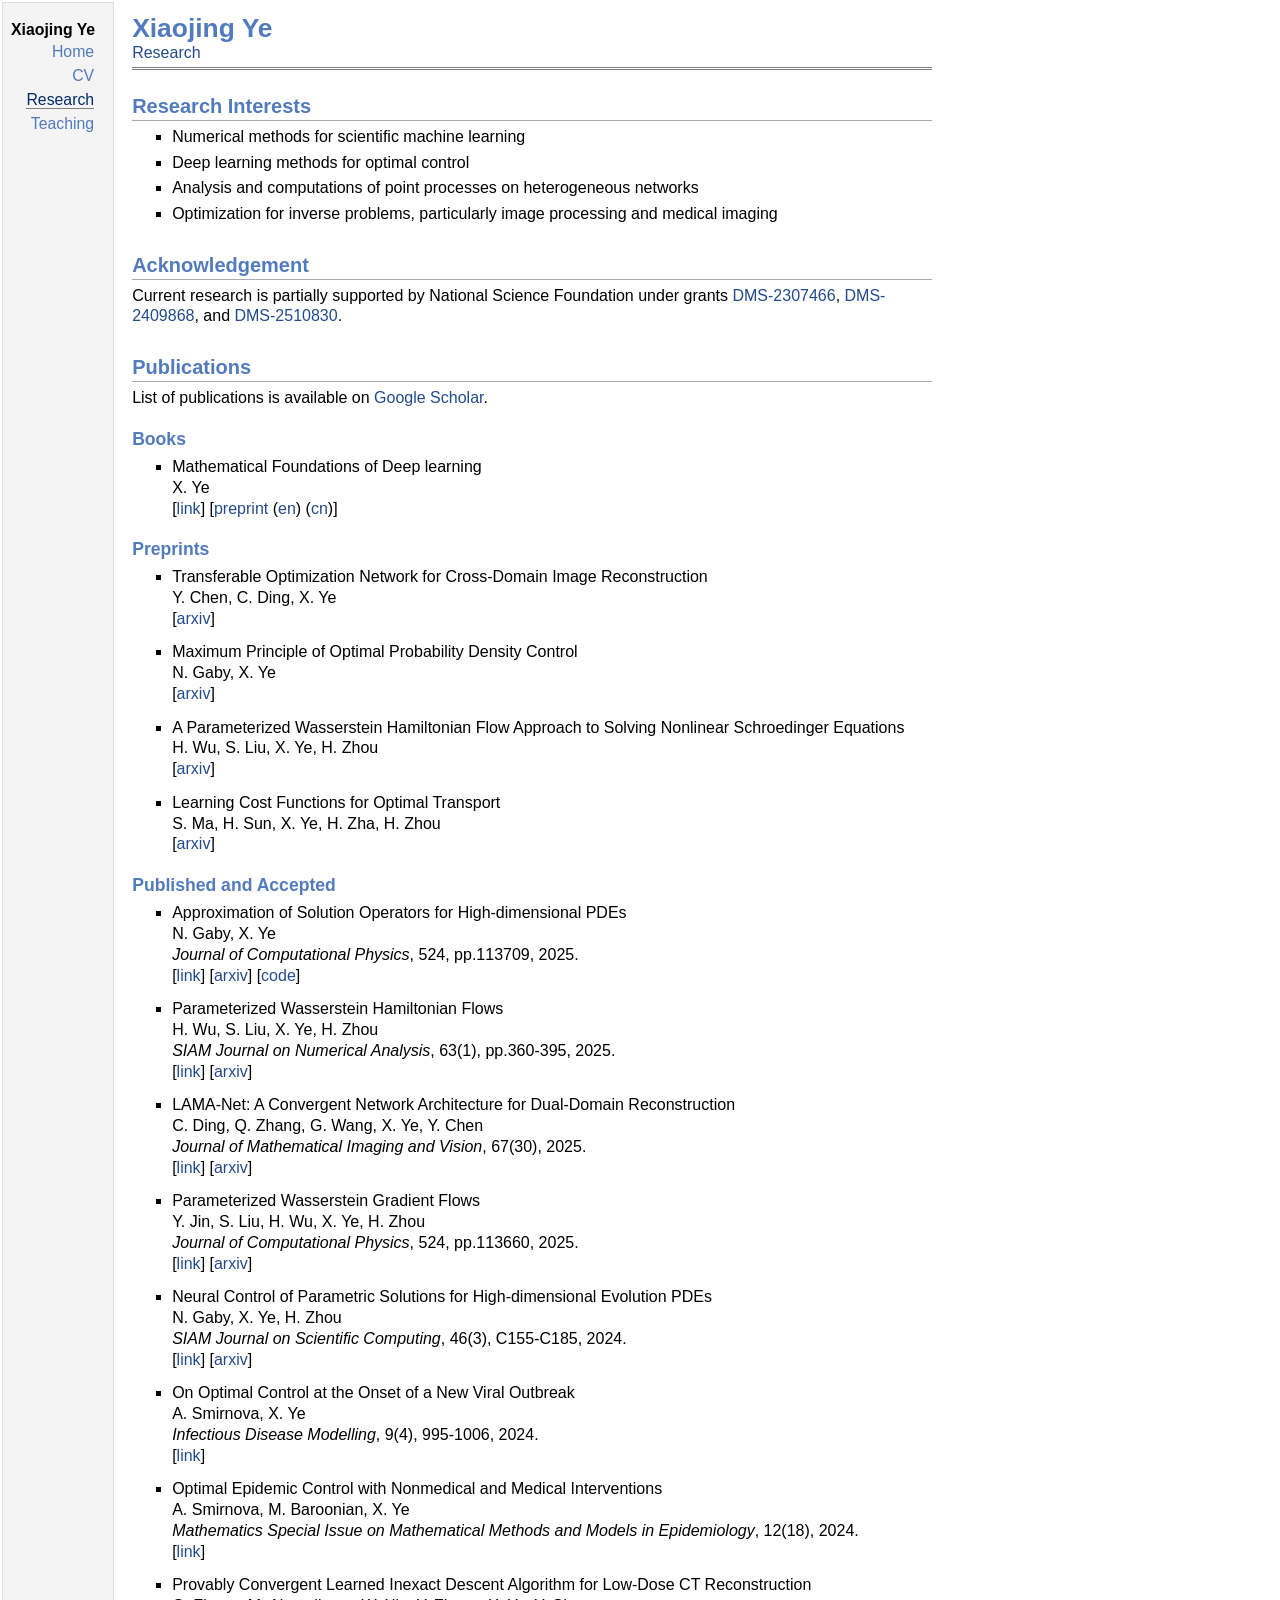
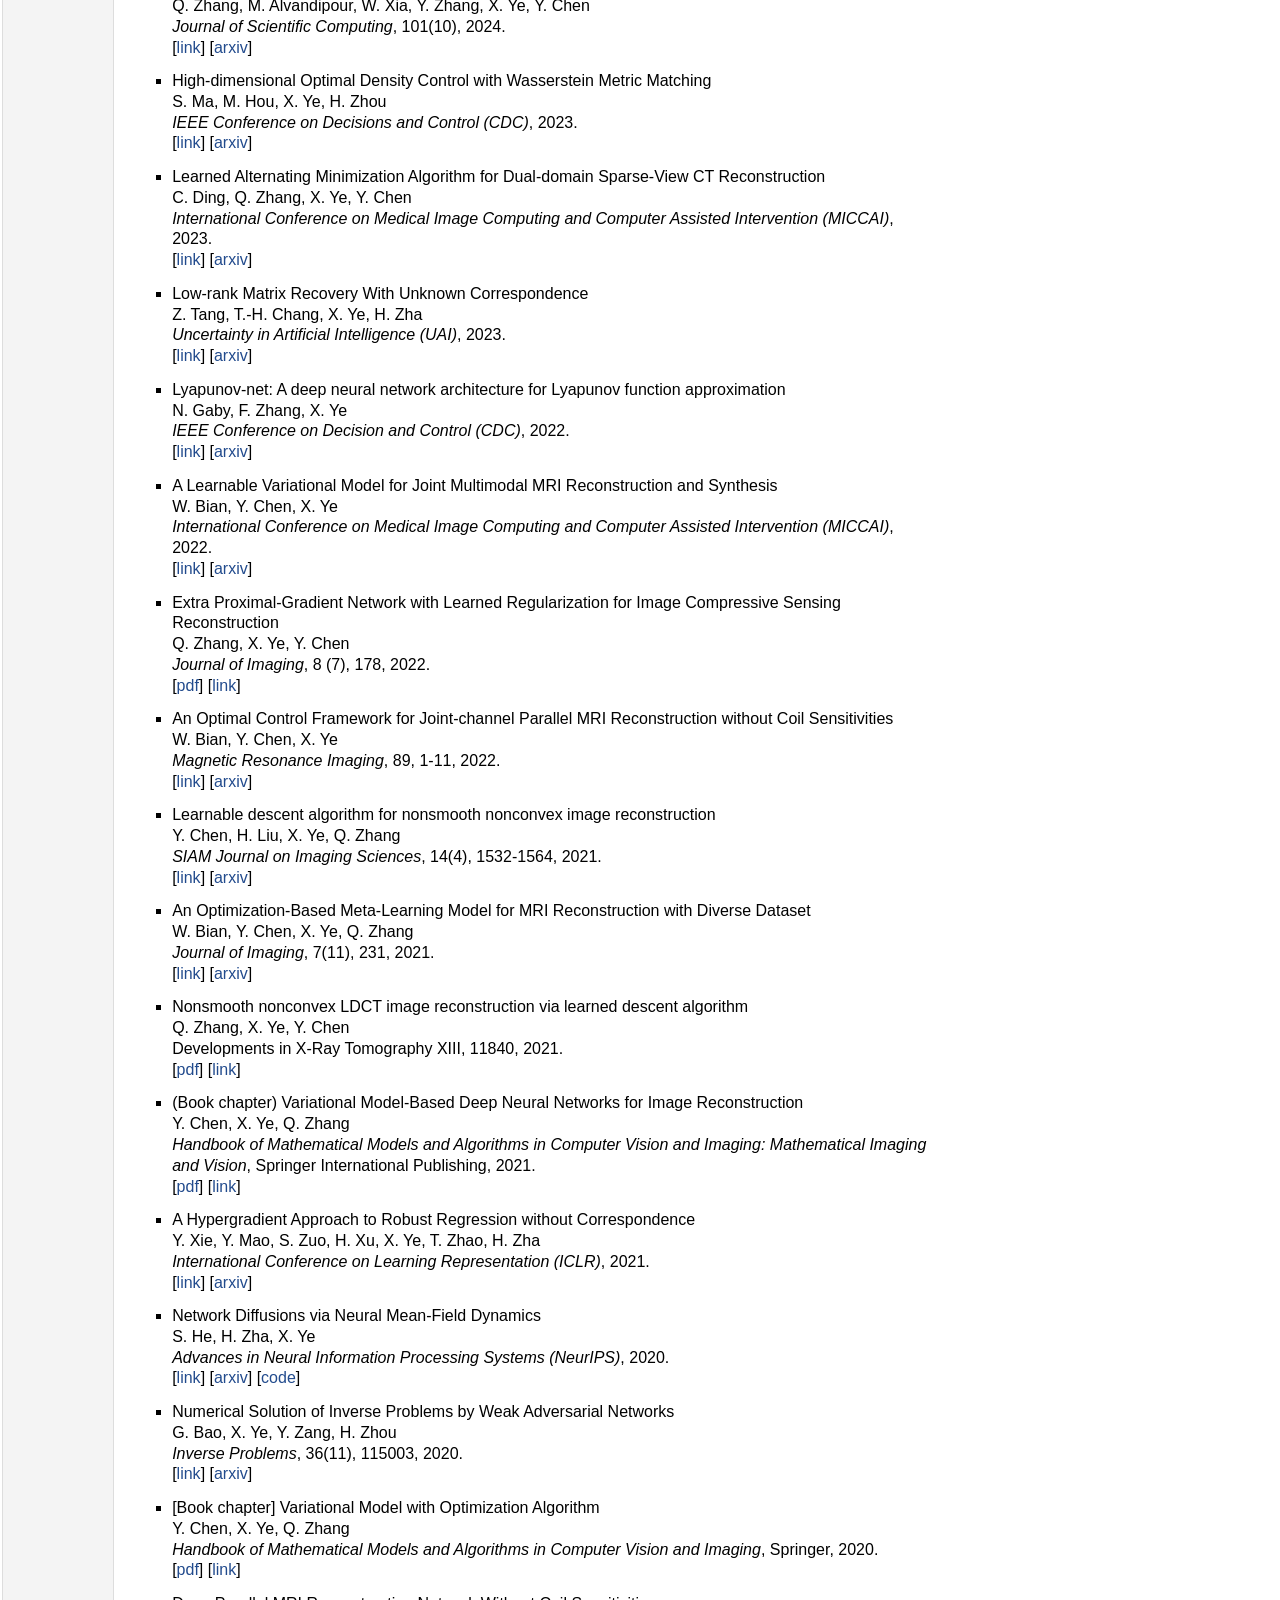
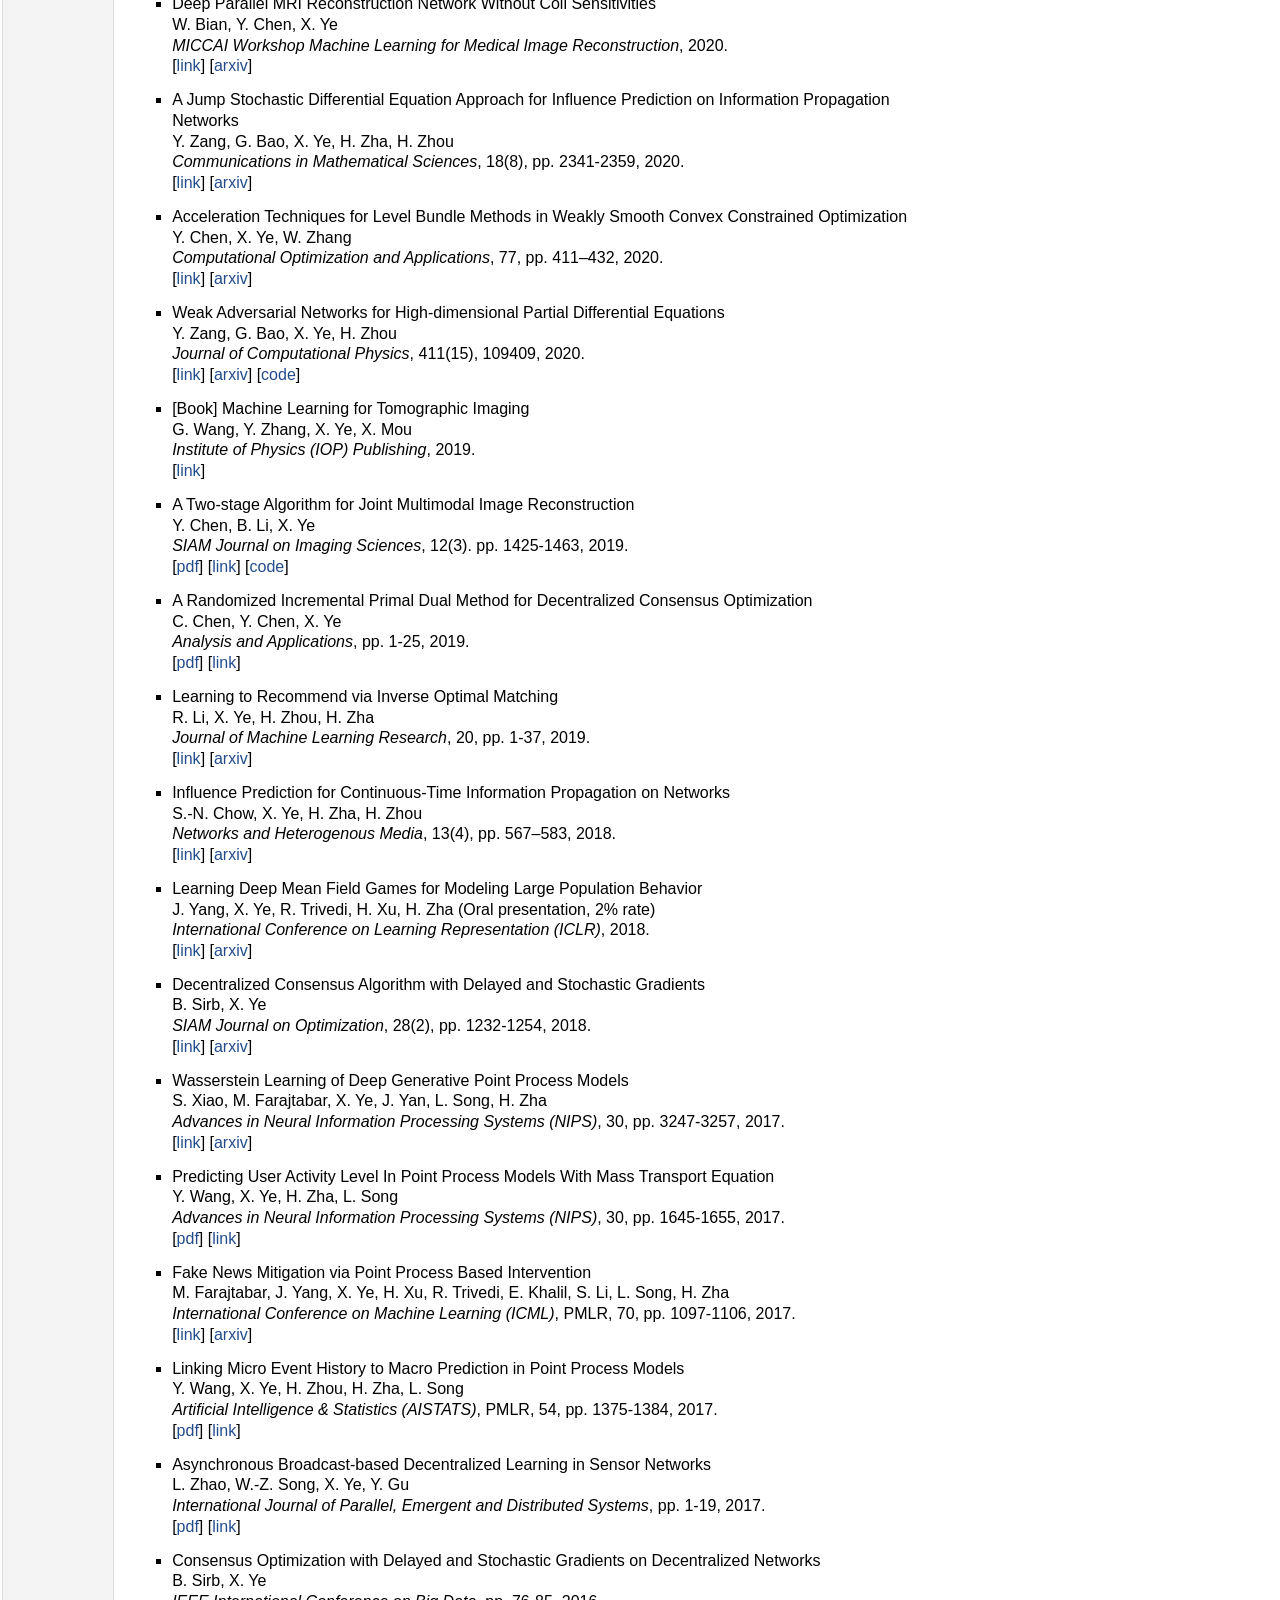
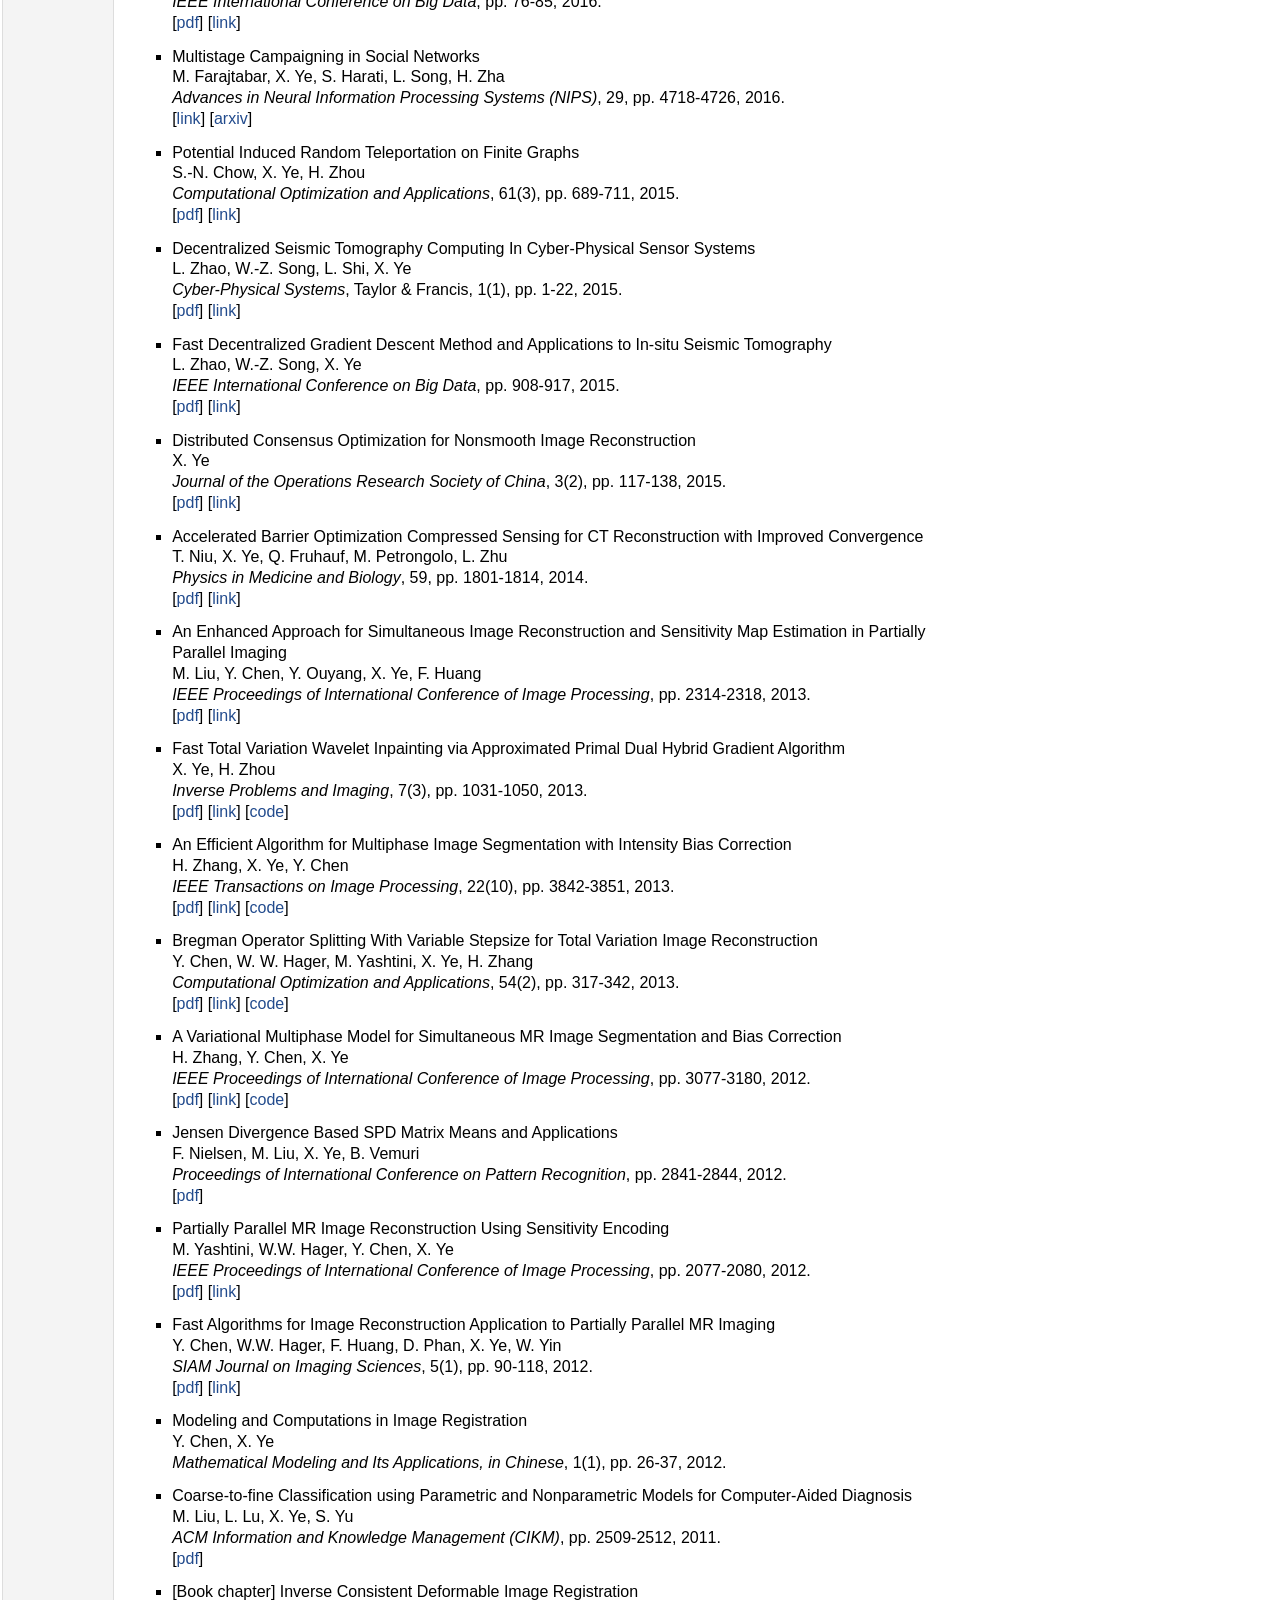
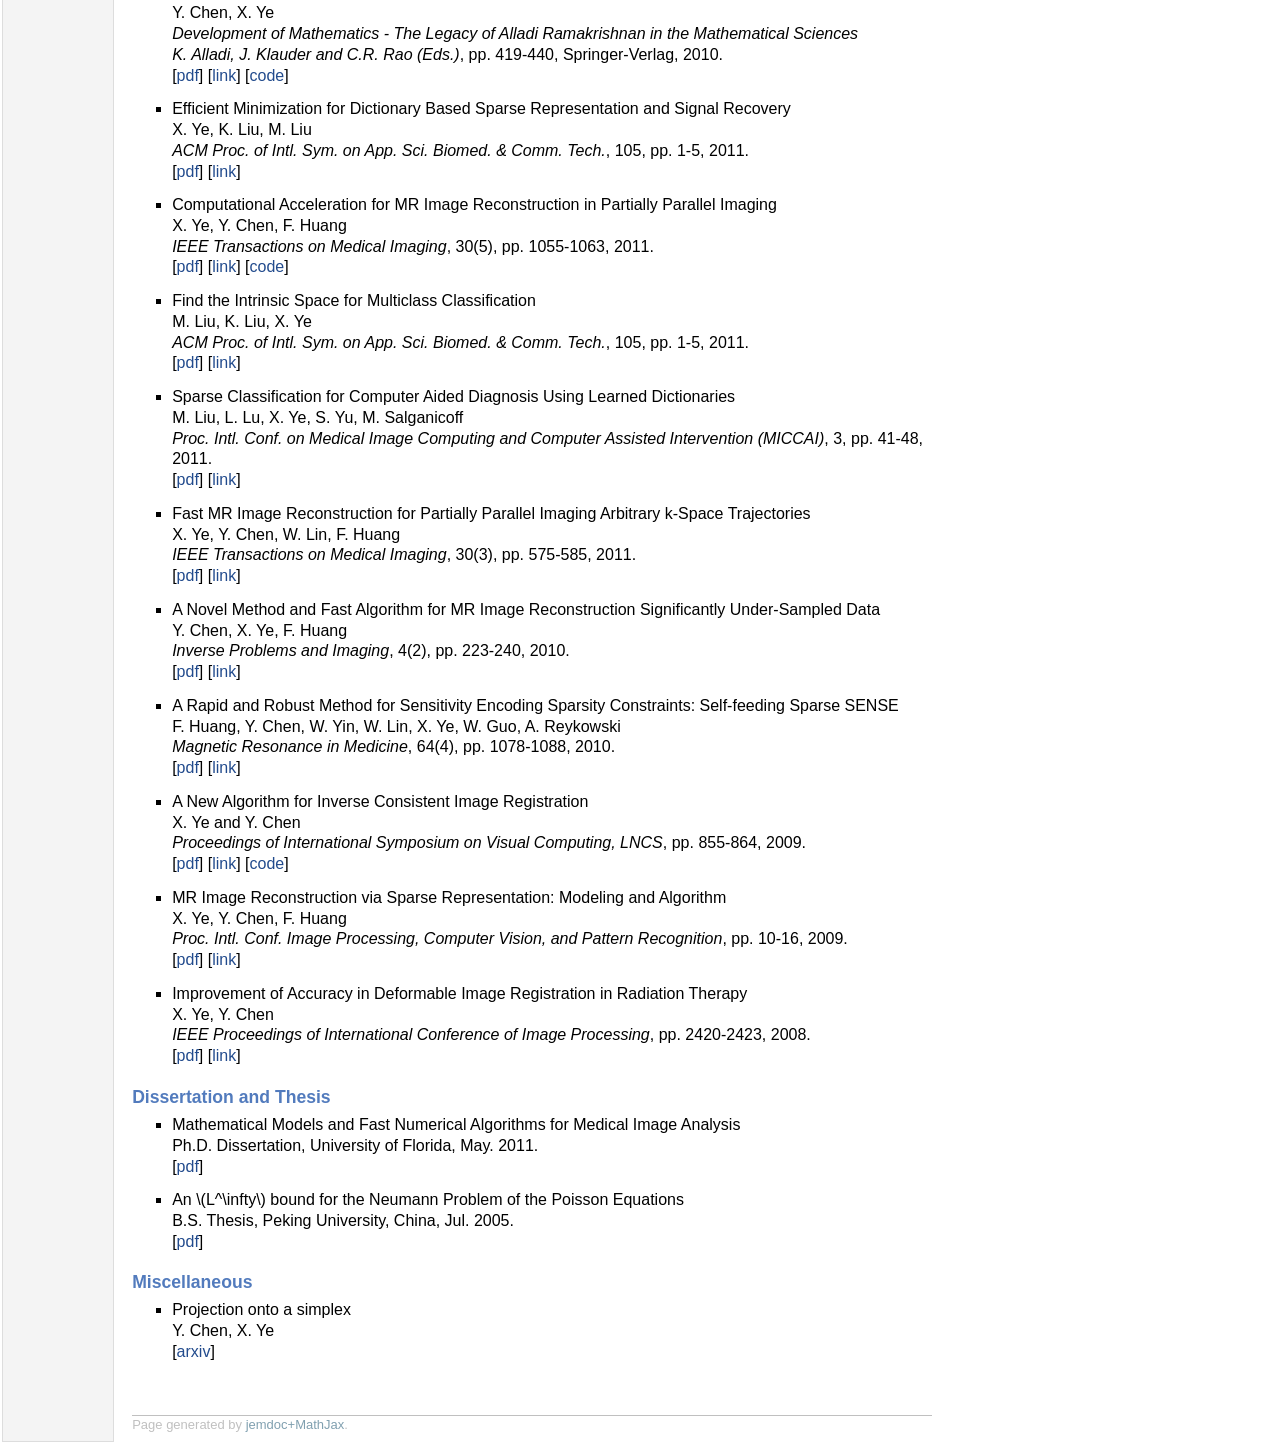
==== research.html @ 1b77c87c "Add files via upload" ====
<!DOCTYPE html PUBLIC "-//W3C//DTD XHTML 1.1//EN"
  "http://www.w3.org/TR/xhtml11/DTD/xhtml11.dtd">
<html xmlns="http://www.w3.org/1999/xhtml" xml:lang="en">
<head>
<meta name="generator" content="jemdoc, see http://jemdoc.jaboc.net/" />
<meta http-equiv="Content-Type" content="text/html;charset=utf-8" />
<link rel="stylesheet" href="jemdoc.css" type="text/css" />
<title>Xiaojing Ye</title>
<!-- MathJax -->
<script type="text/javascript" src="https://cdn.mathjax.org/mathjax/latest/MathJax.js?config=TeX-AMS-MML_HTMLorMML">
</script>
<script type="text/x-mathjax-config">
MathJax.Hub.Config({
	  TeX: { equationNumbers: { autoNumber: "AMS" } }
});
</script>
<!-- End MathJax -->
</head>
<body>
<table summary="Table for page layout." id="tlayout">
<tr valign="top">
<td id="layout-menu">
<div class="menu-category">Xiaojing Ye</div>
<div class="menu-item"><a href="index.html">Home</a></div>
<div class="menu-item"><a href="bio.html">CV</a></div>
<div class="menu-item"><a href="research.html" class="current">Research</a></div>
<div class="menu-item"><a href="teaching.html">Teaching</a></div>
</td>
<td id="layout-content">
<div id="toptitle">
<h1>Xiaojing Ye</h1>
<div id="subtitle"><a href="https://math.gsu.edu/xye/research.html">Research</a></div>
</div>
<h2>Research Interests</h2>
<ul>
<li><p>Numerical methods for scientific machine learning</p>
</li>
<li><p>Deep learning methods for optimal control</p>
</li>
<li><p>Analysis and computations of point processes on heterogeneous networks</p>
</li>
<li><p>Optimization for inverse problems, particularly image processing and medical imaging</p>
</li>
</ul>
<h2>Acknowledgement</h2>
<p>Current research is partially supported by National Science Foundation under grants <a href="https://www.nsf.gov/awardsearch/showAward?AWD_ID=2307466&amp;HistoricalAwards=false" target=&ldquo;blank&rdquo;>DMS-2307466</a>, <a href="https://www.nsf.gov/awardsearch/showAward?AWD_ID=2409868&amp;HistoricalAwards=false" target=&ldquo;blank&rdquo;>DMS-2409868</a>, and <a href="https://www.nsf.gov/awardsearch/showAward?AWD_ID=2510830&amp;HistoricalAwards=false" target=&ldquo;blank&rdquo;>DMS-2510830</a>.</p>
<h2>Publications</h2>
<p>List of publications is available on <a href="https://scholar.google.com/citations?hl=en&amp;user=abyGrwwAAAAJ&amp;view_op=list_works&amp;sortby=pubdate" target=&ldquo;blank&rdquo;>Google Scholar</a>.<br /></p>
<h3>Books</h3>
<ul>
<li><p>Mathematical Foundations of Deep learning<br />
X. Ye<br />
[<a href="https://www.routledge.com/Mathematical-Foundations-of-Deep-Learning-Theory-and-Algorithms/Ye/p/book/9781032877082" target=&ldquo;blank&rdquo;>link</a>]
[<a href="https://arxiv.org/abs/2603.18387" target=&ldquo;blank&rdquo;>preprint</a> (<a href="https://arxiv.org/abs/2603.18387" target=&ldquo;blank&rdquo;>en</a>) (<a href="https://github.com/august-ye/math-of-deep-learning" target=&ldquo;blank&rdquo;>cn</a>)]</p>
</li>
</ul>
<h3>Preprints</h3>
<ul>
<li><p>Transferable Optimization Network for Cross-Domain Image Reconstruction<br />
Y. Chen, C. Ding, X. Ye<br />
[<a href="https://arxiv.org/abs/2603.07831" target=&ldquo;blank&rdquo;>arxiv</a>]</p>
</li>
</ul>
<ul>
<li><p>Maximum Principle of Optimal Probability Density Control<br />
N. Gaby, X. Ye<br />
[<a href="https://arxiv.org/abs/2505.18362" target=&ldquo;blank&rdquo;>arxiv</a>]</p>
</li>
</ul>
<ul>
<li><p>A Parameterized Wasserstein Hamiltonian Flow Approach to Solving Nonlinear Schroedinger Equations<br />
H. Wu, S. Liu, X. Ye, H. Zhou<br />
[<a href="https://arxiv.org/abs/2505.11762" target=&ldquo;blank&rdquo;>arxiv</a>]</p>
</li>
</ul>
<ul>
<li><p>Learning Cost Functions for Optimal Transport<br />
S. Ma, H. Sun, X. Ye, H. Zha, H. Zhou<br />

[<a href="https://arxiv.org/abs/2002.09650" target=&ldquo;blank&rdquo;>arxiv</a>]</p>
</li>
</ul>
<h3>Published and Accepted</h3>
<ul>
<li><p>Approximation of Solution Operators for High-dimensional PDEs<br />
N. Gaby, X. Ye<br />
<i>Journal of Computational Physics</i>, 524, pp.113709, 2025. <br />
[<a href="https://www.sciencedirect.com/science/article/abs/pii/S0021999124009574?via%3Dihub" target=&ldquo;blank&rdquo;>link</a>]
[<a href="https://arxiv.org/abs/2401.10385" target=&ldquo;blank&rdquo;>arxiv</a>]
[<a href="https://github.com/gsu-math/node_pde_high_dimensions" target=&ldquo;blank&rdquo;>code</a>]</p>
</li>
</ul>
<ul>
<li><p>Parameterized Wasserstein Hamiltonian Flows<br />
H. Wu, S. Liu, X. Ye, H. Zhou<br />
<i>SIAM Journal on Numerical Analysis</i>, 63(1), pp.360-395, 2025. <br />
[<a href="https://epubs.siam.org/doi/10.1137/23M159281X" target=&ldquo;blank&rdquo;>link</a>]
[<a href="https://arxiv.org/abs/2306.00191" target=&ldquo;blank&rdquo;>arxiv</a>]</p>
</li>
</ul>
<ul>
<li><p>LAMA-Net: A Convergent Network Architecture for Dual-Domain Reconstruction<br />
C. Ding, Q. Zhang, G. Wang, X. Ye, Y. Chen<br />
<i>Journal of Mathematical Imaging and Vision</i>, 67(30), 2025.<br />
[<a href="https://link.springer.com/article/10.1007/s10851-025-01249-7" target=&ldquo;blank&rdquo;>link</a>] 
[<a href="https://arxiv.org/abs/2507.22316v1" target=&ldquo;blank&rdquo;>arxiv</a>]</p>
</li>
</ul>
<ul>
<li><p>Parameterized Wasserstein Gradient Flows<br />
Y. Jin, S. Liu, H. Wu, X. Ye, H. Zhou<br />
<i>Journal of Computational Physics</i>, 524, pp.113660, 2025. <br />
[<a href="https://www.sciencedirect.com/science/article/abs/pii/S0021999124009082?via%3Dihub" target=&ldquo;blank&rdquo;>link</a>]
[<a href="https://arxiv.org/abs/2404.19133" target=&ldquo;blank&rdquo;>arxiv</a>]</p>
</li>
</ul>
<ul>
<li><p>Neural Control of Parametric Solutions for High-dimensional Evolution PDEs<br />
N. Gaby, X. Ye, H. Zhou<br />
<i>SIAM Journal on Scientific Computing</i>, 46(3), C155-C185, 2024.<br />
[<a href="https://epubs.siam.org/doi/abs/10.1137/23M1549870" target=&ldquo;blank&rdquo;>link</a>]
[<a href="https://arxiv.org/abs/2302.00045" target=&ldquo;blank&rdquo;>arxiv</a>]</p>
</li>
</ul>
<ul>
<li><p>On Optimal Control at the Onset of a New Viral Outbreak<br />
A. Smirnova, X. Ye<br />
<i>Infectious Disease Modelling</i>, 9(4), 995-1006, 2024.<br />
[<a href="https://www.sciencedirect.com/science/article/pii/S2468042724000721" target=&ldquo;blank&rdquo;>link</a>]</p>
</li>
</ul>
<ul>
<li><p>Optimal Epidemic Control with Nonmedical and Medical Interventions<br />
A. Smirnova, M. Baroonian, X. Ye<br />
<i>Mathematics Special Issue on Mathematical Methods and Models in Epidemiology</i>, 12(18), 2024.<br />
[<a href="https://www.mdpi.com/2227-7390/12/18/2811" target=&ldquo;blank&rdquo;>link</a>]</p>
</li>
</ul>
<ul>
<li><p>Provably Convergent Learned Inexact Descent Algorithm for Low-Dose CT Reconstruction<br />
Q. Zhang, M. Alvandipour, W. Xia, Y. Zhang, X. Ye, Y. Chen<br />
<i>Journal of Scientific Computing</i>, 101(10), 2024.<br />
[<a href="https://link.springer.com/article/10.1007/s10915-024-02638-7" target=&ldquo;blank&rdquo;>link</a>]
[<a href="https://arxiv.org/abs/2104.12939" target=&ldquo;blank&rdquo;>arxiv</a>] </p>
</li>
</ul>
<ul>
<li><p>High-dimensional Optimal Density Control with Wasserstein Metric Matching<br />
S. Ma, M. Hou, X. Ye, H. Zhou<br />
<i>IEEE Conference on Decisions and Control (CDC)</i>, 2023.<br />
[<a href="https://ieeexplore.ieee.org/abstract/document/10384042" target=&ldquo;blank&rdquo;>link</a>]
[<a href="https://arxiv.org/abs/2307.13135" target=&ldquo;blank&rdquo;>arxiv</a>] </p>
</li>
</ul>
<ul>
<li><p>Learned Alternating Minimization Algorithm for Dual-domain Sparse-View CT Reconstruction<br />
C. Ding, Q. Zhang, X. Ye, Y. Chen<br />
<i>International Conference on Medical Image Computing and Computer Assisted Intervention (MICCAI)</i>, 2023.<br />
[<a href="https://link.springer.com/chapter/10.1007/978-3-031-43999-5_17" target=&ldquo;blank&rdquo;>link</a>]
[<a href="https://arxiv.org/abs/2306.02644" target=&ldquo;blank&rdquo;>arxiv</a>]</p>
</li>
</ul>
<ul>
<li><p>Low-rank Matrix Recovery With Unknown Correspondence<br />
Z. Tang, T.-H. Chang, X. Ye, H. Zha<br />
<i>Uncertainty in Artificial Intelligence (UAI)</i>, 2023.<br />
[<a href="https://proceedings.mlr.press/v216/tang23a.html" target=&ldquo;blank&rdquo;>link</a>]
[<a href="https://arxiv.org/abs/2110.07959" target=&ldquo;blank&rdquo;>arxiv</a>]</p>
</li>
</ul>
<ul>
<li><p>Lyapunov-net: A deep neural network architecture for Lyapunov function approximation<br />
N. Gaby, F. Zhang, X. Ye<br />
<i>IEEE Conference on Decision and Control (CDC)</i>, 2022.<br />

[<a href="https://doi.org/10.1109/CDC51059.2022.9993006" target=&ldquo;blank&rdquo;>link</a>]
[<a href="https://arxiv.org/abs/2109.13359" target=&ldquo;blank&rdquo;>arxiv</a>]</p>
</li>
</ul>
<ul>
<li><p>A Learnable Variational Model for Joint Multimodal MRI Reconstruction and Synthesis<br />
W. Bian, Y. Chen, X. Ye<br />
<i>International Conference on Medical Image Computing and Computer Assisted Intervention (MICCAI)</i>, 2022.<br />

[<a href="https://link.springer.com/chapter/10.1007/978-3-031-16446-0_34" target=&ldquo;blank&rdquo;>link</a>]
[<a href="https://arxiv.org/abs/2204.03804" target=&ldquo;blank&rdquo;>arxiv</a>]</p>
</li>
</ul>
<ul>
<li><p>Extra Proximal-Gradient Network with Learned Regularization for Image Compressive Sensing Reconstruction<br />
Q. Zhang, X. Ye, Y. Chen<br />
<i>Journal of Imaging</i>, 8 (7), 178, 2022.<br />
[<a href="https://math.gsu.edu/xye/papers/zhang2022extra.pdf" target=&ldquo;blank&rdquo;>pdf</a>]
[<a href="https://doi.org/10.3390/jimaging8070178" target=&ldquo;blank&rdquo;>link</a>]</p>
</li>
</ul>
<ul>
<li><p>An Optimal Control Framework for Joint-channel Parallel MRI Reconstruction without Coil Sensitivities<br />
W. Bian, Y. Chen, X. Ye<br />
<i>Magnetic Resonance Imaging</i>, 89, 1-11, 2022.<br />

[<a href="https://doi.org/10.1007/978-3-031-16446-0_34" target=&ldquo;blank&rdquo;>link</a>]
[<a href="https://arxiv.org/abs/2109.09738" target=&ldquo;blank&rdquo;>arxiv</a>]</p>
</li>
</ul>
<ul>
<li><p>Learnable descent algorithm for nonsmooth nonconvex image reconstruction<br />
Y. Chen, H. Liu, X. Ye, Q. Zhang<br />
<i>SIAM Journal on Imaging Sciences</i>, 14(4), 1532-1564, 2021.<br />

[<a href="https://doi.org/10.1137/20m1353368" target=&ldquo;blank&rdquo;>link</a>]
[<a href="https://arxiv.org/abs/2007.11245" target=&ldquo;blank&rdquo;>arxiv</a>]</p>
</li>
</ul>
<ul>
<li><p>An Optimization-Based Meta-Learning Model for MRI Reconstruction with Diverse Dataset<br />
W. Bian, Y. Chen, X. Ye, Q. Zhang<br />
<i>Journal of Imaging</i>, 7(11), 231, 2021.<br />

[<a href="https://doi.org/10.1117/12.2597798" target=&ldquo;blank&rdquo;>link</a>]
[<a href="https://arxiv.org/abs/2110.00715" target=&ldquo;blank&rdquo;>arxiv</a>]</p>
</li>
</ul>
<ul>
<li><p>Nonsmooth nonconvex LDCT image reconstruction via learned descent algorithm<br />
Q. Zhang, X. Ye, Y. Chen<br />
Developments in X-Ray Tomography XIII, 11840, 2021.<br />
[<a href="https://math.gsu.edu/xye/papers/zhang2021nonsmooth.pdf" target=&ldquo;blank&rdquo;>pdf</a>]
[<a href="https://doi.org/10.1117/12.2597798" target=&ldquo;blank&rdquo;>link</a>]</p>
</li>
</ul>
<ul>
<li><p>(Book chapter) Variational Model-Based Deep Neural Networks for Image Reconstruction<br />
Y. Chen, X. Ye, Q. Zhang<br />
<i>Handbook of Mathematical Models and Algorithms in Computer Vision and Imaging: Mathematical Imaging and Vision</i>, Springer International Publishing, 2021.<br />
[<a href="https://math.gsu.edu/xye/papers/chen2021variational.pdf" target=&ldquo;blank&rdquo;>pdf</a>]
[<a href="https://doi.org/10.1007/978-3-031-16446-0_34" target=&ldquo;blank&rdquo;>link</a>]</p>
</li>
</ul>
<ul>
<li><p>A Hypergradient Approach to Robust Regression without Correspondence<br />
Y. Xie, Y. Mao, S. Zuo, H. Xu, X. Ye, T. Zhao, H. Zha<br />
<i>International Conference on Learning Representation (ICLR)</i>, 2021.<br />

[<a href="https://openreview.net/forum?id=l35SB-_raSQ" target=&ldquo;blank&rdquo;>link</a>]
[<a href="https://arxiv.org/abs/2012.00123" target=&ldquo;blank&rdquo;>arxiv</a>]</p>
</li>
</ul>
<ul>
<li><p>Network Diffusions via Neural Mean-Field Dynamics<br />
S. He, H. Zha, X. Ye<br />
<i>Advances in Neural Information Processing Systems (NeurIPS)</i>, 2020.<br />

[<a href="https://proceedings.neurips.cc/paper/2020/hash/1730f69e6f66d5f0c741799e82351f81-Abstract.html" target=&ldquo;blank&rdquo;>link</a>]
[<a href="https://arxiv.org/abs/2006.09449" target=&ldquo;blank&rdquo;>arxiv</a>]
[<a href="https://github.com/ShushanHe/neural-mf" target=&ldquo;blank&rdquo;>code</a>]</p>
</li>
</ul>
<ul>
<li><p>Numerical Solution of Inverse Problems by Weak Adversarial Networks<br />
G. Bao, X. Ye, Y. Zang, H. Zhou<br />
<i>Inverse Problems</i>, 36(11), 115003, 2020.<br />

[<a href="https://iopscience.iop.org/article/10.1088/1361-6420/abb447" target=&ldquo;blank&rdquo;>link</a>]
[<a href="https://arxiv.org/abs/2002.11340" target=&ldquo;blank&rdquo;>arxiv</a>]</p>
</li>
</ul>
<ul>
<li><p>[Book chapter] Variational Model with Optimization Algorithm<br />
Y. Chen, X. Ye, Q. Zhang<br />
<i>Handbook of Mathematical Models and Algorithms in Computer Vision and Imaging</i>, Springer, 2020.<br />
[<a href="https://math.gsu.edu/xye/papers/chen2020variational.pdf" target=&ldquo;blank&rdquo;>pdf</a>]
[<a href="https://doi.org/10.1007/978-3-030-03009-4_57-1" target=&ldquo;blank&rdquo;>link</a>]</p>
</li>
</ul>
<ul>
<li><p>Deep Parallel MRI Reconstruction Network Without Coil Sensitivities<br />
W. Bian, Y. Chen, X. Ye<br />
<i>MICCAI Workshop Machine Learning for Medical Image Reconstruction</i>, 2020.<br />

[<a href="https://doi.org/10.1007/978-3-030-61598-7_2" target=&ldquo;blank&rdquo;>link</a>]
[<a href="https://arxiv.org/abs/2008.01410" target=&ldquo;blank&rdquo;>arxiv</a>]</p>
</li>
</ul>
<ul>
<li><p>A Jump Stochastic Differential Equation Approach for Influence Prediction on Information Propagation Networks<br />
Y. Zang, G. Bao, X. Ye, H. Zha, H. Zhou<br />
<i>Communications in Mathematical Sciences</i>, 18(8), pp. 2341-2359, 2020.<br />

[<a href="https://doi.org/10.4310/CMS.2020.v18.n8.a11" target=&ldquo;blank&rdquo;>link</a>]
[<a href="https://arxiv.org/abs/1810.10677" target=&ldquo;blank&rdquo;>arxiv</a>]</p>
</li>
</ul>
<ul>
<li><p>Acceleration Techniques for Level Bundle Methods in Weakly Smooth Convex Constrained Optimization<br />
Y. Chen, X. Ye, W. Zhang<br />
<i>Computational Optimization and Applications</i>, 77, pp. 411–432, 2020.<br />

[<a href="https://doi.org/10.1007/s10589-020-00208-9" target=&ldquo;blank&rdquo;>link</a>]
[<a href="https://arxiv.org/abs/1810.10677" target=&ldquo;blank&rdquo;>arxiv</a>]</p>
</li>
</ul>
<ul>
<li><p>Weak Adversarial Networks for High-dimensional Partial Differential Equations<br />
Y. Zang, G. Bao, X. Ye, H. Zhou<br />
<i>Journal of Computational Physics</i>, 411(15), 109409, 2020.<br />

[<a href="https://doi.org/10.1016/j.jcp.2020.109409" target=&ldquo;blank&rdquo;>link</a>]
[<a href="https://arxiv.org/abs/1907.08272" target=&ldquo;blank&rdquo;>arxiv</a>]
[<a href="https://github.com/yaohua32/wan" target=&ldquo;blank&rdquo;>code</a>]</p>
</li>
</ul>
<ul>
<li><p>[Book] Machine Learning for Tomographic Imaging<br />
G. Wang, Y. Zhang, X. Ye, X. Mou<br />
<i>Institute of Physics (IOP) Publishing</i>, 2019.<br />

[<a href="https://iopscience.iop.org/book/mono/978-0-7503-2216-4" target=&ldquo;blank&rdquo;>link</a>]</p>
</li>
</ul>
<ul>
<li><p>A Two-stage Algorithm for Joint Multimodal Image Reconstruction<br />
Y. Chen, B. Li, X. Ye<br />
<i>SIAM Journal on Imaging Sciences</i>, 12(3). pp. 1425-1463, 2019.<br />
[<a href="https://math.gsu.edu/xye/papers/chen2019two-stage.pdf" target=&ldquo;blank&rdquo;>pdf</a>]
[<a href="https://doi.org/10.1137/18m1210873" target=&ldquo;blank&rdquo;>link</a>]
[<a href="https://math.gsu.edu/xye/software/edgerec_pub.zip" target=&ldquo;blank&rdquo;>code</a>]</p>
</li>
</ul>
<ul>
<li><p>A Randomized Incremental Primal Dual Method for Decentralized Consensus Optimization<br />
C. Chen, Y. Chen, X. Ye<br />
<i>Analysis and Applications</i>, pp. 1-25, 2019.<br />
[<a href="https://math.gsu.edu/xye/papers/chen2019randomized.pdf" target=&ldquo;blank&rdquo;>pdf</a>]
[<a href="https://doi.org/10.1142/s0219530519410082" target=&ldquo;blank&rdquo;>link</a>]</p>
</li>
</ul>
<ul>
<li><p>Learning to Recommend via Inverse Optimal Matching<br />
R. Li, X. Ye, H. Zhou, H. Zha<br /> 
<i>Journal of Machine Learning Research</i>, 20, pp. 1-37, 2019.<br />

[<a href="https://dl.acm.org/doi/10.5555/3322706.3362021" target=&ldquo;blank&rdquo;>link</a>]
[<a href="https://arxiv.org/abs/1802.03644" target=&ldquo;blank&rdquo;>arxiv</a>]</p>
</li>
</ul>
<ul>
<li><p>Influence Prediction for Continuous-Time Information Propagation on Networks<br />
S.-N. Chow, X. Ye, H. Zha, H. Zhou<br />
<i>Networks and Heterogenous Media</i>, 13(4), pp. 567–583, 2018.<br />

[<a href="https://doi.org/10.3934/nhm.2018026" target=&ldquo;blank&rdquo;>link</a>]
[<a href="https://arxiv.org/abs/1512.05417" target=&ldquo;blank&rdquo;>arxiv</a>]</p>
</li>
</ul>
<ul>
<li><p>Learning Deep Mean Field Games for Modeling Large Population Behavior<br />
J. Yang, X. Ye, R. Trivedi, H. Xu, H. Zha (Oral presentation, 2% rate)<br />
<i>International Conference on Learning Representation (ICLR)</i>, 2018.<br />

[<a href="https://openreview.net/forum?id=HktK4BeCZ" target=&ldquo;blank&rdquo;>link</a>]
[<a href="https://arxiv.org/abs/1711.03156" target=&ldquo;blank&rdquo;>arxiv</a>]</p>
</li>
</ul>
<ul>
<li><p>Decentralized Consensus Algorithm with Delayed and Stochastic Gradients<br />
B. Sirb, X. Ye<br />
<i>SIAM Journal on Optimization</i>, 28(2), pp. 1232-1254, 2018.<br />

[<a href="https://doi.org/10.1137/16m1081257" target=&ldquo;blank&rdquo;>link</a>]
[<a href="https://arxiv.org/abs/1604.05649" target=&ldquo;blank&rdquo;>arxiv</a>]</p>
</li>
</ul>
<ul>
<li><p>Wasserstein Learning of Deep Generative Point Process Models<br />
S. Xiao, M. Farajtabar, X. Ye, J. Yan, L. Song, H. Zha<br />
<i>Advances in Neural Information Processing Systems (NIPS)</i>, 30, pp. 3247-3257, 2017.<br />

[<a href="https://dl.acm.org/doi/10.5555/3294996.3295084" target=&ldquo;blank&rdquo;>link</a>]
[<a href="https://arxiv.org/abs/1705.08051" target=&ldquo;blank&rdquo;>arxiv</a>]</p>
</li>
</ul>
<ul>
<li><p>Predicting User Activity Level In Point Process Models With Mass Transport Equation<br />
Y. Wang, X. Ye, H. Zha, L. Song<br />
<i>Advances in Neural Information Processing Systems (NIPS)</i>, 30, pp. 1645-1655, 2017.<br />
[<a href="https://math.gsu.edu/xye/papers/wang2017predicting.pdf" target=&ldquo;blank&rdquo;>pdf</a>]
[<a href="https://dl.acm.org/doi/abs/10.5555/3294771.3294928" target=&ldquo;blank&rdquo;>link</a>]</p>
</li>
</ul>
<ul>
<li><p>Fake News Mitigation via Point Process Based Intervention<br />
M. Farajtabar, J. Yang, X. Ye, H. Xu, R. Trivedi, E. Khalil, S. Li, L. Song, H. Zha<br />
<i>International Conference on Machine Learning (ICML)</i>, PMLR, 70, pp. 1097-1106, 2017.<br />

[<a href="https://dl.acm.org/doi/10.5555/3305381.3305495" target=&ldquo;blank&rdquo;>link</a>]
[<a href="https://arxiv.org/abs/1703.07823" target=&ldquo;blank&rdquo;>arxiv</a>]</p>
</li>
</ul>
<ul>
<li><p>Linking Micro Event History to Macro Prediction in Point Process Models<br />
Y. Wang, X. Ye, H. Zhou, H. Zha, L. Song<br />
<i>Artificial Intelligence &amp; Statistics (AISTATS)</i>, PMLR, 54, pp. 1375-1384, 2017. <br />
[<a href="https://math.gsu.edu/xye/papers/wang2017link.pdf" target=&ldquo;blank&rdquo;>pdf</a>]
[<a href="https://proceedings.mlr.press/v54/wang17f.html" target=&ldquo;blank&rdquo;>link</a>]</p>
</li>
</ul>
<ul>
<li><p>Asynchronous Broadcast-based Decentralized Learning in Sensor Networks<br />
L. Zhao, W.-Z. Song, X. Ye, Y. Gu<br />
<i>International Journal of Parallel, Emergent and Distributed Systems</i>, pp. 1-19, 2017.<br />
[<a href="https://math.gsu.edu/xye/papers/zhao2017asynchronous.pdf" target=&ldquo;blank&rdquo;>pdf</a>]
[<a href="https://doi.org/10.1080/17445760.2017.1294690" target=&ldquo;blank&rdquo;>link</a>]</p>
</li>
</ul>
<ul>
<li><p>Consensus Optimization with Delayed and Stochastic Gradients on Decentralized Networks<br />
B. Sirb, X. Ye<br />
<i>IEEE International Conference on Big Data</i>, pp. 76-85, 2016. <br />
[<a href="https://math.gsu.edu/xye/papers/sirb2016consensus.pdf" target=&ldquo;blank&rdquo;>pdf</a>]
[<a href="https://doi.org/10.1109/BigData.2016.7840591" target=&ldquo;blank&rdquo;>link</a>]</p>
</li>
</ul>
<ul>
<li><p>Multistage Campaigning in Social Networks<br />
M. Farajtabar, X. Ye, S. Harati, L. Song, H. Zha<br />
<i>Advances in Neural Information Processing Systems (NIPS)</i>, 29, pp. 4718-4726, 2016.<br />

[<a href="https://papers.nips.cc/paper_files/paper/2016/hash/b090409688550f3cc93f4ed88ec6cafb-Abstract.html" target=&ldquo;blank&rdquo;>link</a>]
[<a href="https://arxiv.org/abs/1606.03816" target=&ldquo;blank&rdquo;>arxiv</a>]</p>
</li>
</ul>
<ul>
<li><p>Potential Induced Random Teleportation on Finite Graphs<br />
S.-N. Chow, X. Ye, H. Zhou<br />
<i>Computational Optimization and Applications</i>, 61(3), pp. 689-711, 2015.<br />
[<a href="https://math.gsu.edu/xye/papers/chow2015potential.pdf" target=&ldquo;blank&rdquo;>pdf</a>]
[<a href="https://doi.org/10.1007/s10589-015-9727-7" target=&ldquo;blank&rdquo;>link</a>]</p>
</li>
</ul>
<ul>
<li><p>Decentralized Seismic Tomography Computing In Cyber-Physical Sensor Systems<br />
L. Zhao, W.-Z. Song, L. Shi, X. Ye<br />
<i>Cyber-Physical Systems</i>, Taylor &amp; Francis, 1(1), pp. 1-22, 2015.<br />
[<a href="https://math.gsu.edu/xye/papers/zhao2015decentralized.pdf" target=&ldquo;blank&rdquo;>pdf</a>]
[<a href="http://www.tandfonline.com/doi/pdf/10.1080/23335777.2015.1062049" target=&ldquo;blank&rdquo;>link</a>]</p>
</li>
</ul>
<ul>
<li><p>Fast Decentralized Gradient Descent Method and Applications to In-situ Seismic Tomography<br />
L. Zhao, W.-Z. Song, X. Ye<br />
<i>IEEE International Conference on Big Data</i>, pp. 908-917, 2015.<br />
[<a href="https://math.gsu.edu/xye/papers/zhao2015fast.pdf" target=&ldquo;blank&rdquo;>pdf</a>]
[<a href="https://doi.org/10.1109/BigData.2015.7363839" target=&ldquo;blank&rdquo;>link</a>]</p>
</li>
</ul>
<ul>
<li><p>Distributed Consensus Optimization for Nonsmooth Image Reconstruction<br />
X. Ye<br />
<i>Journal of the Operations Research Society of China</i>, 3(2), pp. 117-138, 2015. <br />
[<a href="https://math.gsu.edu/xye/papers/ye2015distributed.pdf" target=&ldquo;blank&rdquo;>pdf</a>]
[<a href="https://doi.org/10.1007/s40305-015-0073-3" target=&ldquo;blank&rdquo;>link</a>]</p>
</li>
</ul>
<ul>
<li><p>Accelerated Barrier Optimization Compressed Sensing for CT Reconstruction with Improved Convergence<br />
T. Niu, X. Ye, Q. Fruhauf, M. Petrongolo, L. Zhu<br />
<i>Physics in Medicine and Biology</i>, 59, pp. 1801-1814, 2014.<br />
[<a href="https://math.gsu.edu/xye/papers/niu2014accelerated.pdf" target=&ldquo;blank&rdquo;>pdf</a>]
[<a href="https://iopscience.iop.org/article/10.1088/0031-9155/59/7/1801" target=&ldquo;blank&rdquo;>link</a>]</p>
</li>
</ul>
<ul>
<li><p>An Enhanced Approach for Simultaneous Image Reconstruction and Sensitivity Map Estimation in Partially Parallel Imaging<br />
M. Liu, Y. Chen, Y. Ouyang, X. Ye, F. Huang <br />
<i>IEEE Proceedings of International Conference of Image Processing</i>, pp. 2314-2318, 2013.<br />
[<a href="https://math.gsu.edu/xye/papers/liu2013enhanced.pdf" target=&ldquo;blank&rdquo;>pdf</a>]
[<a href="https://doi.org/10.1109/ICIP.2013.6738477" target=&ldquo;blank&rdquo;>link</a>]</p>
</li>
</ul>
<ul>
<li><p>Fast Total Variation Wavelet Inpainting via Approximated Primal Dual Hybrid Gradient Algorithm<br />
X. Ye, H. Zhou<br />
<i>Inverse Problems and Imaging</i>, 7(3), pp. 1031-1050, 2013.<br />
[<a href="https://math.gsu.edu/xye/papers/ye2013fast.pdf" target=&ldquo;blank&rdquo;>pdf</a>]
[<a href="https://www.aimsciences.org/article/doi/10.3934/ipi.2013.7.1031" target=&ldquo;blank&rdquo;>link</a>]
[<a href="https://math.gsu.edu/xye/software/TVWI_pub.zip" target=&ldquo;blank&rdquo;>code</a>]</p>
</li>
</ul>
<ul>
<li><p>An Efficient Algorithm for Multiphase Image Segmentation with Intensity Bias Correction<br />
H. Zhang, X. Ye, Y. Chen<br />
<i>IEEE Transactions on Image Processing</i>, 22(10), pp. 3842-3851, 2013.<br />
[<a href="https://math.gsu.edu/xye/papers/zhang2013efficient.pdf" target=&ldquo;blank&rdquo;>pdf</a>]
[<a href="https://doi.org/10.1109/tip.2013.2262291" target=&ldquo;blank&rdquo;>link</a>]
[<a href="https://math.gsu.edu/xye/software/MPSEG_pub.zip" target=&ldquo;blank&rdquo;>code</a>]</p>
</li>
</ul>
<ul>
<li><p>Bregman Operator Splitting With Variable Stepsize for Total Variation Image Reconstruction<br />
Y. Chen, W. W. Hager, M. Yashtini, X. Ye, H. Zhang<br />
<i>Computational Optimization and Applications</i>, 54(2), pp. 317-342, 2013.<br />
[<a href="https://math.gsu.edu/xye/papers/chen2013bregman.pdf" target=&ldquo;blank&rdquo;>pdf</a>]
[<a href="https://doi.org/10.1007/s10589-012-9519-2" target=&ldquo;blank&rdquo;>link</a>]
[<a href="https://math.gsu.edu/xye/software/BOSVS_pub.zip" target=&ldquo;blank&rdquo;>code</a>]</p>
</li>
</ul>
<ul>
<li><p>A Variational Multiphase Model for Simultaneous MR Image Segmentation and Bias Correction<br />
H. Zhang, Y. Chen, X. Ye<br />
<i>IEEE Proceedings of International Conference of Image Processing</i>, pp. 3077-3180, 2012.<br />
[<a href="https://math.gsu.edu/xye/papers/zhang2012variational.pdf" target=&ldquo;blank&rdquo;>pdf</a>]
[<a href="https://doi.org/10.1109/ICIP.2012.6467290" target=&ldquo;blank&rdquo;>link</a>]
[<a href="https://math.gsu.edu/xye/software/MPSEG_pub.zip" target=&ldquo;blank&rdquo;>code</a>]</p>
</li>
</ul>
<ul>
<li><p>Jensen Divergence Based SPD Matrix Means and Applications<br />
F. Nielsen, M. Liu, X. Ye, B. Vemuri<br />
<i>Proceedings of International Conference on Pattern Recognition</i>, pp. 2841-2844, 2012.<br />
[<a href="https://math.gsu.edu/xye/papers/nielsen2012jensen.pdf" target=&ldquo;blank&rdquo;>pdf</a>]</p>
</li>
</ul>
<ul>
<li><p>Partially Parallel MR Image Reconstruction Using Sensitivity Encoding<br />
M. Yashtini, W.W. Hager, Y. Chen, X. Ye<br />
<i>IEEE Proceedings of International Conference of Image Processing</i>, pp. 2077-2080, 2012.<br />
[<a href="https://math.gsu.edu/xye/papers/yashtini2012partially.pdf" target=&ldquo;blank&rdquo;>pdf</a>]
[<a href="https://doi.org/10.1109/ICIP.2012.6467300" target=&ldquo;blank&rdquo;>link</a>]</p>
</li>
</ul>
<ul>
<li><p>Fast Algorithms for Image Reconstruction Application to Partially Parallel MR Imaging<br />
Y. Chen, W.W. Hager, F. Huang, D. Phan, X. Ye, W. Yin<br />
<i>SIAM Journal on Imaging Sciences</i>, 5(1), pp. 90-118, 2012.<br />
[<a href="https://math.gsu.edu/xye/papers/chen2012fast.pdf" target=&ldquo;blank&rdquo;>pdf</a>]
[<a href="https://doi.org/10.1137/100792688" target=&ldquo;blank&rdquo;>link</a>]</p>
</li>
</ul>
<ul>
<li><p>Modeling and Computations in Image Registration<br />
Y. Chen, X. Ye<br />
<i>Mathematical Modeling and Its Applications, in Chinese</i>, 1(1), pp. 26-37, 2012.<br />
</p>
</li>
</ul>
<ul>
<li><p>Coarse-to-fine Classification using Parametric and Nonparametric Models for Computer-Aided Diagnosis<br />
M. Liu, L. Lu, X. Ye, S. Yu<br />
<i>ACM Information and Knowledge Management (CIKM)</i>, pp. 2509-2512, 2011.<br />
[<a href="https://math.gsu.edu/xye/papers/liu2011coarse-to-fine.pdf" target=&ldquo;blank&rdquo;>pdf</a>]</p>
</li>
</ul>
<ul>
<li><p>[Book chapter] Inverse Consistent Deformable Image Registration<br />
Y. Chen, X. Ye<br />
<i>Development of Mathematics - The Legacy of Alladi Ramakrishnan in the Mathematical Sciences<br />
K. Alladi, J. Klauder and C.R. Rao (Eds.)</i>, pp. 419-440, Springer-Verlag, 2010.<br />
[<a href="https://math.gsu.edu/xye/papers/chen2011inverse.pdf" target=&ldquo;blank&rdquo;>pdf</a>]
[<a href="https://doi.org/10.1007/978-1-4419-6263-8_26" target=&ldquo;blank&rdquo;>link</a>]
[<a href="https://math.gsu.edu/xye/software/ICDIR_pub.zip" target=&ldquo;blank&rdquo;>code</a>]</p>
</li>
</ul>
<ul>
<li><p>Efficient Minimization for Dictionary Based Sparse Representation and Signal Recovery<br />
X. Ye, K. Liu, M. Liu<br />
<i>ACM Proc. of Intl. Sym. on App. Sci. Biomed. &amp; Comm. Tech.</i>, 105, pp. 1-5, 2011.<br />
[<a href="https://math.gsu.edu/xye/papers/ye2011efficient.pdf" target=&ldquo;blank&rdquo;>pdf</a>]
[<a href="https://doi.org/10.1145/2093698.2093803" target=&ldquo;blank&rdquo;>link</a>]</p>
</li>
</ul>
<ul>
<li><p>Computational Acceleration for MR Image Reconstruction in Partially Parallel Imaging<br />
X. Ye, Y. Chen, F. Huang<br />
<i>IEEE Transactions on Medical Imaging</i>, 30(5), pp. 1055-1063, 2011.<br />
[<a href="https://math.gsu.edu/xye/papers/ye2011computational.pdf" target=&ldquo;blank&rdquo;>pdf</a>]
[<a href="https://doi.org/10.1109/TMI.2010.2073717" target=&ldquo;blank&rdquo;>link</a>]
[<a href="https://math.gsu.edu/xye/software/BOSVS_pub.zip" target=&ldquo;blank&rdquo;>code</a>]</p>
</li>
</ul>
<ul>
<li><p>Find the Intrinsic Space for Multiclass Classification<br />
M. Liu, K. Liu, X. Ye<br />
<i>ACM Proc. of Intl. Sym. on App. Sci. Biomed. &amp; Comm. Tech.</i>, 105, pp. 1-5, 2011.<br />
[<a href="https://math.gsu.edu/xye/papers/liu2011find.pdf" target=&ldquo;blank&rdquo;>pdf</a>]
[<a href="https://doi.org/10.1145/2093698.2093804" target=&ldquo;blank&rdquo;>link</a>]</p>
</li>
</ul>
<ul>
<li><p>Sparse Classification for Computer Aided Diagnosis Using Learned Dictionaries<br />
M. Liu, L. Lu, X. Ye, S. Yu, M. Salganicoff<br />
<i>Proc. Intl. Conf. on Medical Image Computing and Computer Assisted Intervention (MICCAI)</i>, 3, pp. 41-48, 2011. <br />
[<a href="https://math.gsu.edu/xye/papers/liu2011sparse.pdf" target=&ldquo;blank&rdquo;>pdf</a>]
[<a href="https://doi.org/10.1007/978-3-642-23626-6_6" target=&ldquo;blank&rdquo;>link</a>]</p>
</li>
</ul>
<ul>
<li><p>Fast MR Image Reconstruction for Partially Parallel Imaging Arbitrary k-Space Trajectories<br />
X. Ye, Y. Chen, W. Lin, F. Huang<br />
<i>IEEE Transactions on Medical Imaging</i>, 30(3), pp. 575-585, 2011.<br />
[<a href="https://math.gsu.edu/xye/papers/ye2011fast.pdf" target=&ldquo;blank&rdquo;>pdf</a>]
[<a href="https://doi.org/10.1109/TMI.2010.2088133" target=&ldquo;blank&rdquo;>link</a>]</p>
</li>
</ul>
<ul>
<li><p>A Novel Method and Fast Algorithm for MR Image Reconstruction Significantly Under-Sampled Data<br />
Y. Chen, X. Ye, F. Huang<br /> 
<i>Inverse Problems and Imaging</i>, 4(2), pp. 223-240, 2010.<br />
[<a href="https://math.gsu.edu/xye/papers/chen2010novel.pdf" target=&ldquo;blank&rdquo;>pdf</a>]
[<a href="https://doi.org/10.3934/ipi.2010.4.223" target=&ldquo;blank&rdquo;>link</a>]</p>
</li>
</ul>
<ul>
<li><p>A Rapid and Robust Method for Sensitivity Encoding Sparsity Constraints: Self-feeding Sparse SENSE<br />
F. Huang, Y. Chen, W. Yin, W. Lin, X. Ye, W. Guo, A. Reykowski<br />
<i>Magnetic Resonance in Medicine</i>, 64(4), pp. 1078-1088, 2010. <br />
[<a href="https://math.gsu.edu/xye/papers/huang2010rapid.pdf" target=&ldquo;blank&rdquo;>pdf</a>]
[<a href="https://doi.org/10.1002/mrm.22504" target=&ldquo;blank&rdquo;>link</a>]</p>
</li>
</ul>
<ul>
<li><p>A New Algorithm for Inverse Consistent Image Registration<br />
X. Ye and Y. Chen<br />
<i>Proceedings of International Symposium on Visual Computing, LNCS</i>, pp. 855-864, 2009.<br />
[<a href="https://math.gsu.edu/xye/papers/ye2009new.pdf" target=&ldquo;blank&rdquo;>pdf</a>]
[<a href="https://doi.org/10.1007/978-3-642-10331-5_79" target=&ldquo;blank&rdquo;>link</a>]
[<a href="https://math.gsu.edu/xye/software/ICDIR_pub.zip" target=&ldquo;blank&rdquo;>code</a>]</p>
</li>
</ul>
<ul>
<li><p>MR Image Reconstruction via Sparse Representation: Modeling and Algorithm<br />
X. Ye, Y. Chen, F. Huang<br />
<i>Proc. Intl. Conf. Image Processing, Computer Vision, and Pattern Recognition</i>, pp. 10-16, 2009. <br />
[<a href="https://math.gsu.edu/xye/papers/ye2009image.pdf" target=&ldquo;blank&rdquo;>pdf</a>]
[<a href="https://dblp.org/rec/conf/ipcv/YeCH09.html" target=&ldquo;blank&rdquo;>link</a>]</p>
</li>
</ul>
<ul>
<li><p>Improvement of Accuracy in Deformable Image Registration in Radiation Therapy<br />
X. Ye, Y. Chen<br />
<i>IEEE Proceedings of International Conference of Image Processing</i>, pp. 2420-2423, 2008.<br />
[<a href="https://math.gsu.edu/xye/papers/ye2008improvement.pdf" target=&ldquo;blank&rdquo;>pdf</a>]
[<a href="http://dx.doi.org/10.1109/ICIP.2008.4712281" target=&ldquo;blank&rdquo;>link</a>]</p>
</li>
</ul>
<h3>Dissertation and Thesis</h3>
<ul>
<li><p>Mathematical Models and Fast Numerical Algorithms for Medical Image Analysis<br />
Ph.D. Dissertation, University of Florida, May. 2011.<br />
[<a href="https://math.gsu.edu/xye/papers/ye2011mathematical.pdf" target=&ldquo;blank&rdquo;>pdf</a>]</p>
</li>
</ul>
<ul>
<li><p>An \(L^\infty\) bound for the Neumann Problem of the Poisson Equations<br />
B.S. Thesis, Peking University, China, Jul. 2005. <br />
[<a href="https://math.gsu.edu/xye/papers/ye2006bound.pdf" target=&ldquo;blank&rdquo;>pdf</a>]</p>
</li>
</ul>
<h3>Miscellaneous</h3>
<ul>
<li><p>Projection onto a simplex<br />
Y. Chen, X. Ye<br />
[<a href="https://arxiv.org/abs/1101.6081" target=&ldquo;blank&rdquo;>arxiv</a>]</p>
</li>
</ul>
<div id="footer">
<div id="footer-text">
Page generated by <a href="https://github.com/wsshin/jemdoc_mathjax" target="blank">jemdoc+MathJax</a>.
</div>
</div>
</td>
</tr>
</table>
</body>
</html>
---- jemdoc.css ----
/* Default css file for jemdoc. */

table#tlayout {
	      border: none;
	      border-collapse: separate;
	      background: white;
}

@font-face {
	   font-family: Optima;
	   src: url("fonts/Optima-Regular.ttf") format('truetype');
}
@font-face {
	   font-family: Optima;
	   src: url('fonts/Optima-Bold.ttf') format('truetype');
	   font-weight: bold;
}
@font-face {
	   font-family: Optima;
	   src: url('fonts/Optima-Italic.ttf') format('truetype');
	   font-style: italic;
}
@font-face {
	   font-family: Optima;
	   src: url('fonts/Optima-BoldItalic.ttf') format('truetype');
	   font-weight: bold;
	   font-style: italic;
}

body {
     background: white;
     font-family: Optima, sans-serif;
     padding-bottom: 8px;
     margin: 0;
}

#layout-menu {
       background: #f4f4f4;
        border: 1px solid #dddddd;
	border-bottom: none
	padding-top: 15px;
	padding-left: 8px;
	padding-right: 18px;
	font-size: .99em;
	width: auto;
	white-space: nowrap;
	text-align: right;
	vertical-align: top;
}

#layout-menu td {
	     background: #f4f4f4;
	     vertical-align: top;
}

#layout-content {
		padding-top: 0.0em;
		padding-left: 1.0em;
		padding-right: 1.0em;
		border: none;
		background: white;
		text-align: left;
		vertical-align: top;
		min-width: 800px;
		max-width: 800px;
		width: 800px;
}

#layout-menu a {
	     line-height: 1.5em;
	     margin-left: 0.5em;
}

tt {
   background: #ffffee;
}

pre, tt {
     font-size: 90%;
     font-family: monaco, monospace;
}

a, a > tt {
   color: #224b8d;
   text-decoration: none;
}

a:hover {
	border-bottom: 1px gray dotted;
}

#layout-menu a.current:link, #layout-menu a.current:visited {
	     color: #022b6d;
	     border-bottom: 1px gray solid;
}
#layout-menu a:link, #layout-menu a:visited, #layout-menu a:hover {
	     color: #527bbd;
	     text-decoration: none;
}
#layout-menu a:hover {
	     text-decoration: none;
}

div.menu-category {
	border-bottom: 0px solid gray;
	margin-top: 0.8em;
	padding-top: 0.2em;
	padding-bottom: 0.1em;
	font-weight: bold;
}

div.menu-item {
	padding-left: 15px;
	padding-right: 1px;
	text-indent: -16px;
	text-align: right;
}

div#toptitle {
	     padding-bottom: 0.2em;
	     margin-bottom: 1.5em;
	     border-bottom: 3px double gray;
}

/* Reduce space if we begin the page with a title. */
div#toptitle + h2, div#toptitle + h3 {
	     margin-top: -0.7em;
}

div#subtitle {
	     margin-top: 0.0em;
	     margin-bottom: 0.0em;
	     padding-top: 0em;
	     padding-bottom: 0.1em;
}

em {
   font-style: italic;
}

strong {
       font-weight: bold;
}


h1, h2, h3 {
    color: #527bbd;
    margin-top: 0.7em;
    margin-bottom: 0.3em;
    padding-bottom: 0.2em;
    line-height: 1.0;
    padding-top: 0.5em;
    border-bottom: 1px solid #aaaaaa;
}

h1 {
   font-size: 165%;
}

h2 {
   padding-top: 0.8em;
   font-size: 125%;
}

h2 + h3 {
   padding-top: 0.2em;
}

h3 {
   font-size: 110%;
   border-bottom: none;
}

p {
  margin-top: 0.0em;
  margin-bottom: 0.8em;
  padding: 0;
  line-height: 1.3;
}

pre {
    padding: 0;
    margin: 0;
}

div#footer {
	   font-size: small;
	   border-top: 1px solid #c0c0c0;
	   padding-top: 0.1em;
	   margin-top: 4.0em;
	   color: #c0c0c0;
}

div#footer a {
	   color: #80a0b0;
}

div#footer-text {
		float: left;
		padding-bottom: 8px;
}

ul, ol, dl {
    margin-top: 0.2em;
    padding-top: 0;
    margin-bottom: 0.8em;
}

dt {
   margin-top: 0.5em;
   margin-bottom: 0;
}

dl {
   margin-left: 20px;
}

dd {
   color: #222222;
}

dd > *:first-child {
   margin-top: 0;
}

ul {
   list-style-position: outside;
   list-style-type: square;
}

p + ul, p + ol {
  margin-top: -0.5em;
}

li ul, li ol {
   margin-top: -0.3em;
}

ol {
   list-style-position: outside;
   list-style-type: decimal;
}

li p, dd p {
   margin-bottom: 0.3em;
}


ol ol {
   list-style-type: lower-alpha;
}

ol ol ol {
   list-style-type: lower-roman;
}

p + div.codeblock {
  margin-top: -0.6em;
}

div.codeblock, div.infoblock {
	       margin-right: 0%;
	       margin-top: 1.2em;
	       margin-bottom: 1.3em;
}

div.blocktitle {
	       font-weight: bold;
	       color: #cd7b62;
	       margin-top: 1.2em;
	       margin-bottom: 0.1em;
}

div.blockcontent {
		 border: 1px solid silver;
		 padding: 0.3em 0.5em;
}

div.infoblock > div.blockcontent {
	      background: #ffffee;
}

div.blockcontent p + ul, div.blockcontent p + ol {
		 margin-top: 0.4em;
}

div.infoblock p {
	      margin-bottom: 0em;
}

div.infoblock li p, div.infoblock dd p {
	      margin-bottom: 0.5em;
}

div.infoblock p + p {
	      margin-top: 0.8em;
}

div.codeblock > div.blockcontent {
	      background: #f6f6f6;
}

span.pycommand {
	       color: #000070;
}

span.statement {
	       color: #008800;
}
span.builtin {
	     color: #000088;
}
span.special {
	     color: #990000;
}
span.operator {
	      color: #880000;
}
span.error {
	   color: #aa0000;
}
span.comment, span.comment > *, span.string, span.string > * {
	      color: #606060;
}

@media print {
       #layout-menu {
       		    display: none;
		    }

}

#fwtitle {
	 margin: 2px;
}

#fwtitle #toptitle {
	 padding-left: 0.5em;
	 margin-bottom: 0.5em;
}

#layout-content h1:first-child, #layout-content h2:first-child, #layout-content h3:first-child {
		margin-top: -0.7em;
}

div#toptitle h1, #layout-content div#toptitle h1 {
	     margin-bottom: 0.0em;
	     padding-bottom: 0.1em;
	     padding-top: 0;
	     margin-top: 0.5em;
	     border-bottom: none;
}

img.eq {
       padding: 0;
       padding-left: 0.1em;
       padding-right: 0.1em;
       margin: 0;
}

img.eqwl {
	 padding-left: 2em;
	 padding-top: 0.6em;
	 padding-bottom: 0.2em;
	 margin: 0;
}

table {
      border: 2px solid black;
      border-collapse: collapse;
}

td {
   padding: 2px;
   padding-left: 0.5em;
   padding-right: 0.5em;
   text-align: center;
   border: 1px solid gray;
}

table + table {
      margin-top: 1em;
}

tr.heading {
	   font-weight: bold;
	   border-bottom: 2px solid black;
}

img {
    border: none;
}

table.imgtable, table.imgtable td {
		border: none;
		text-align: left;
}

.tex sub, .latex sub, .latex sup, .bib sub {
     text-transform: uppercase;
}

.tex, .latex, .tex sub, .latex sub {
      font-size: 1em;
}

.tex sub, .latex sub {
     vertical-align: -0.5ex;
     margin-left: -0.1667em;
     margin-right: -0.125em;
}

.latex sup {
       font-size: 0.85em;
       vertical-align: 0.15em;
       margin-left: -0.36em;
       margin-right: -0.15em;
}

.bib sub {
     font-size: 0.75em;
     vertical-align: 0ex;
     margin-left: -0.05em;
     margin-right: 0em;
}

img.menu {
	padding: 0;
	padding-left: 0.1em;
	padding-right: 0.0em;
	padding-bottom: 1.2em;
	margin: 0;
}
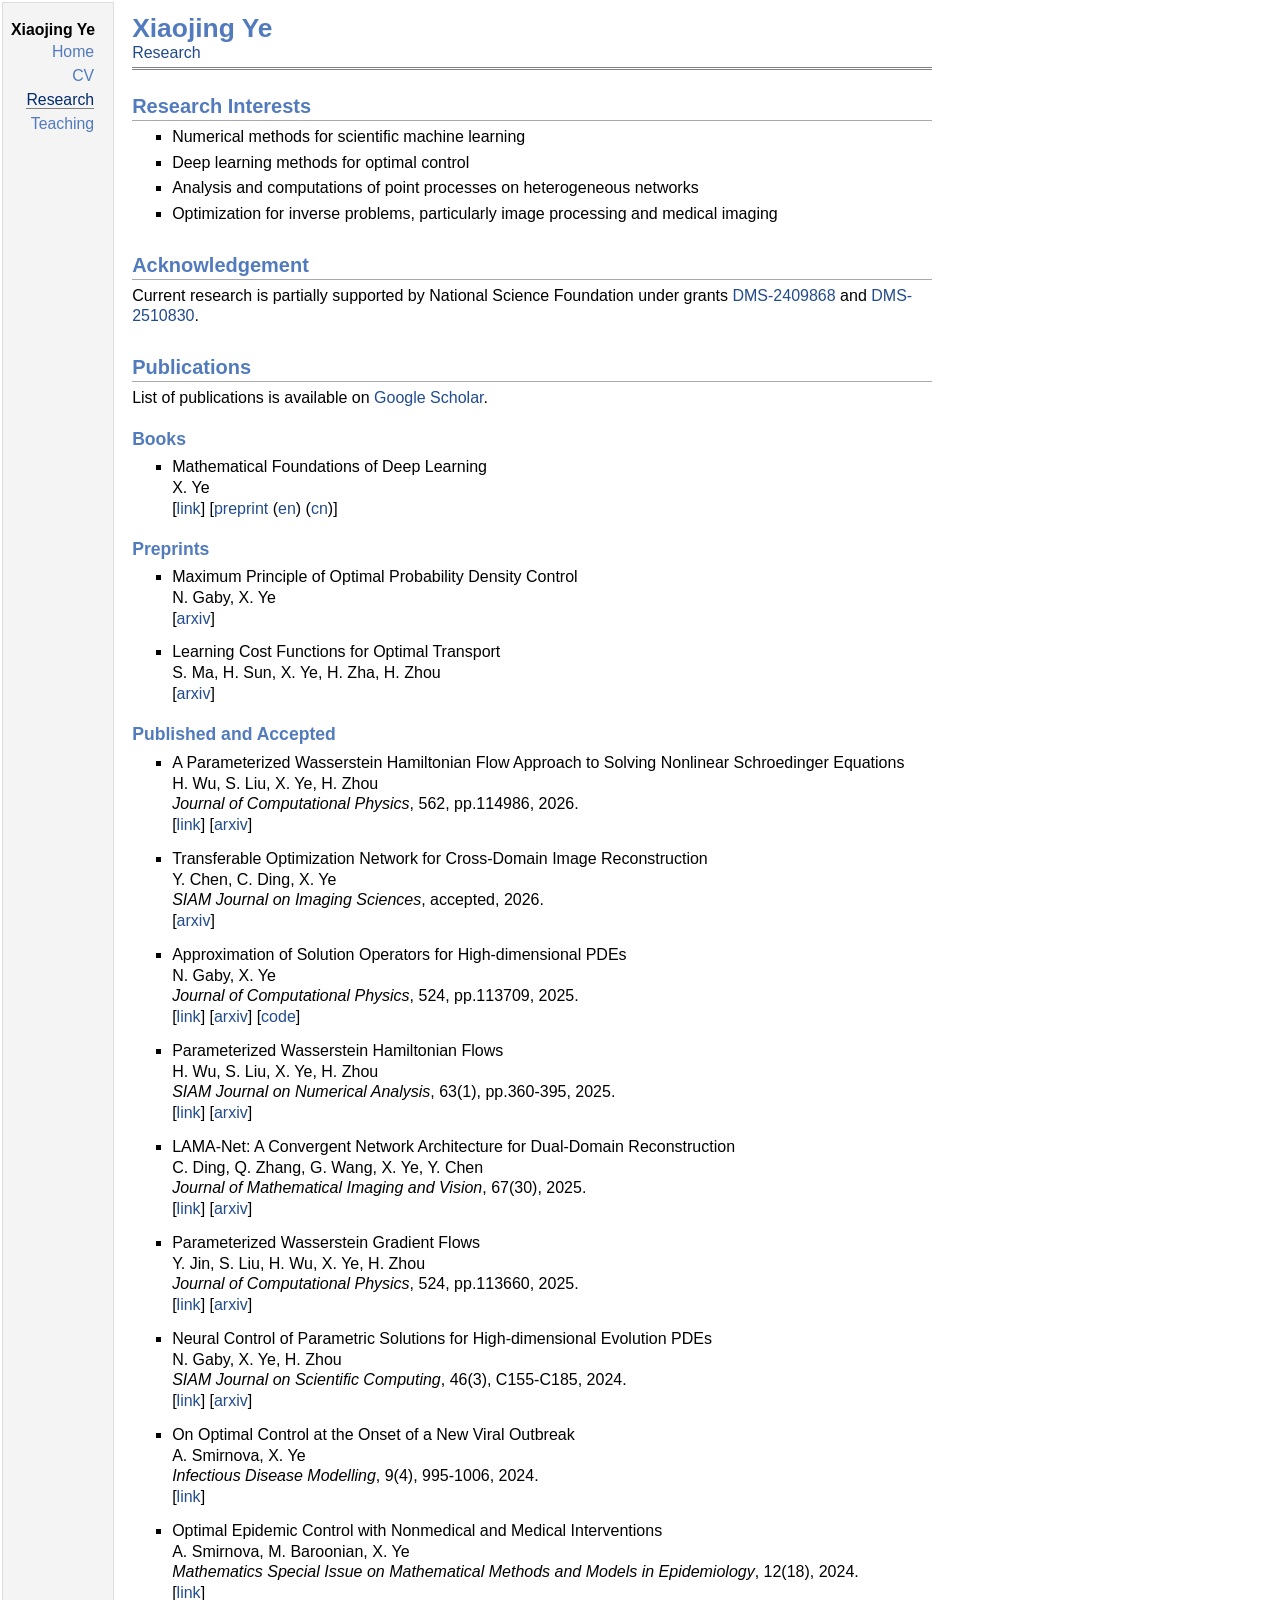
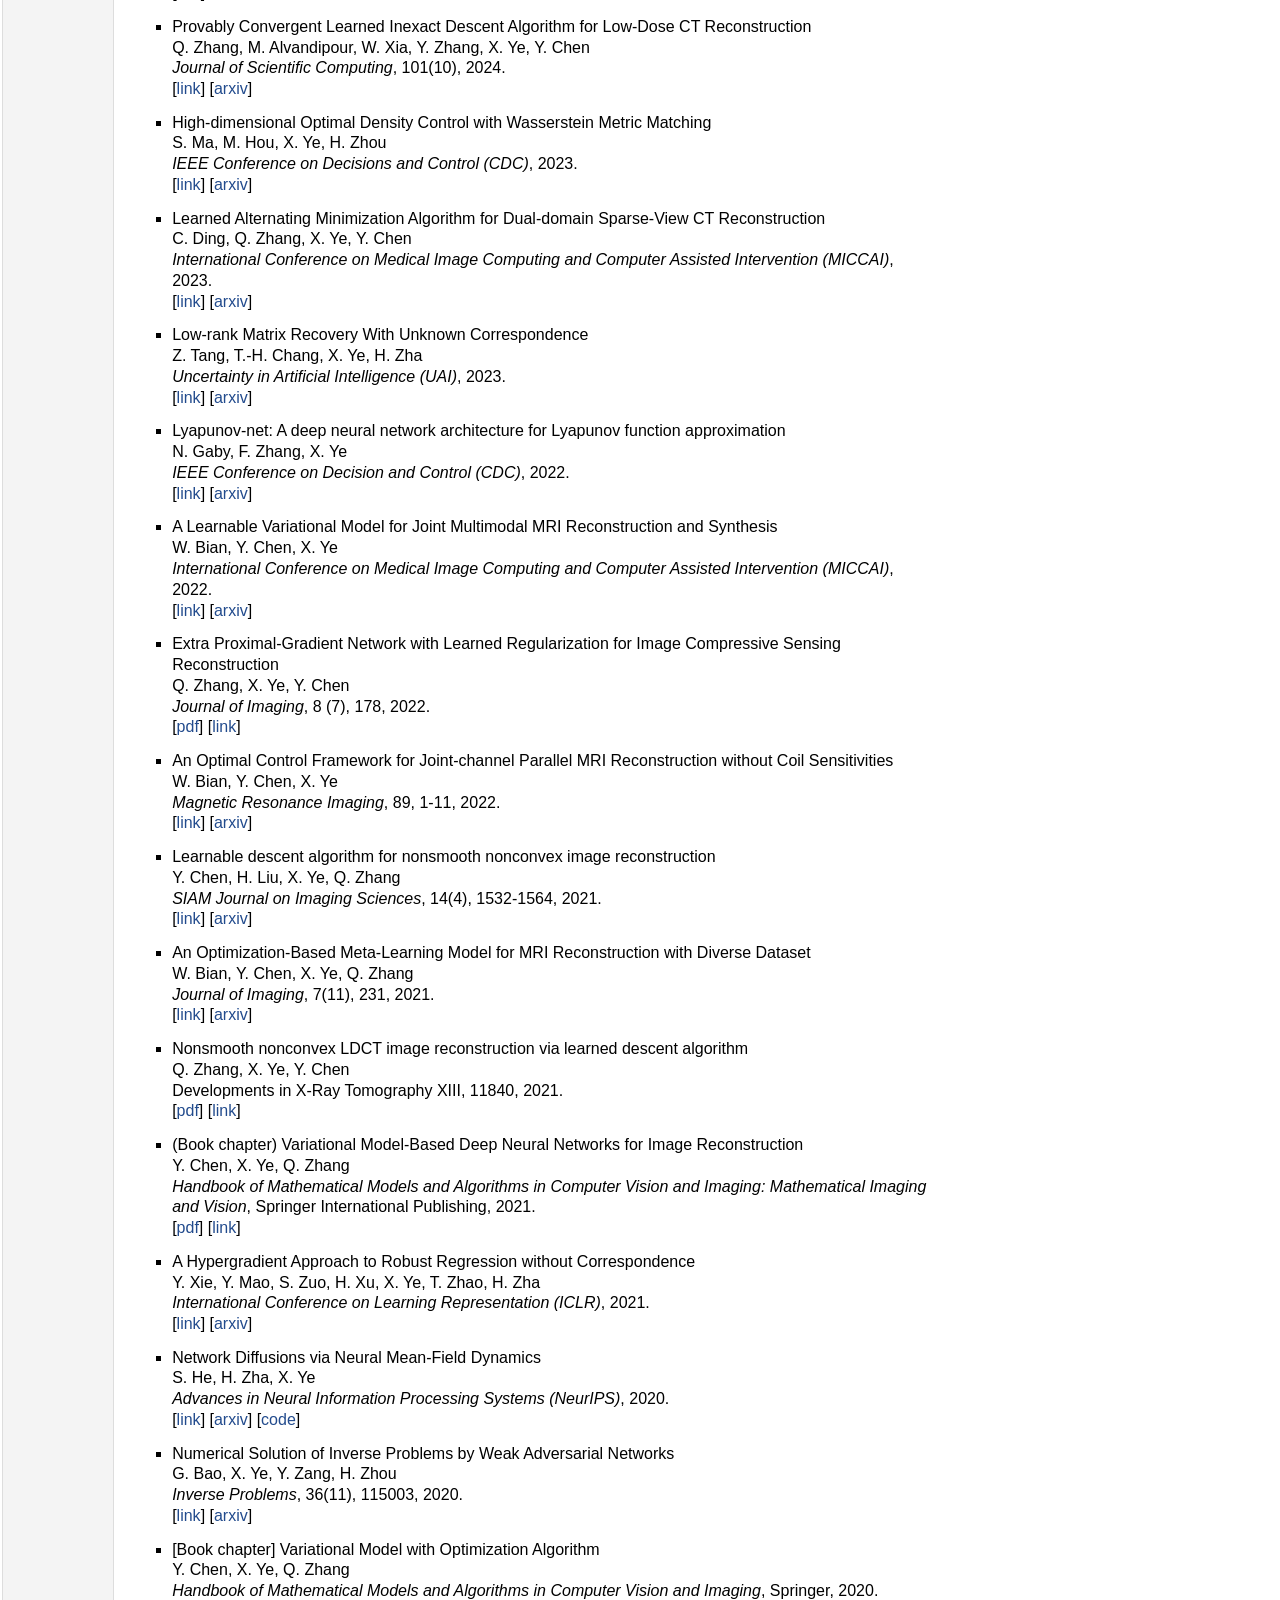
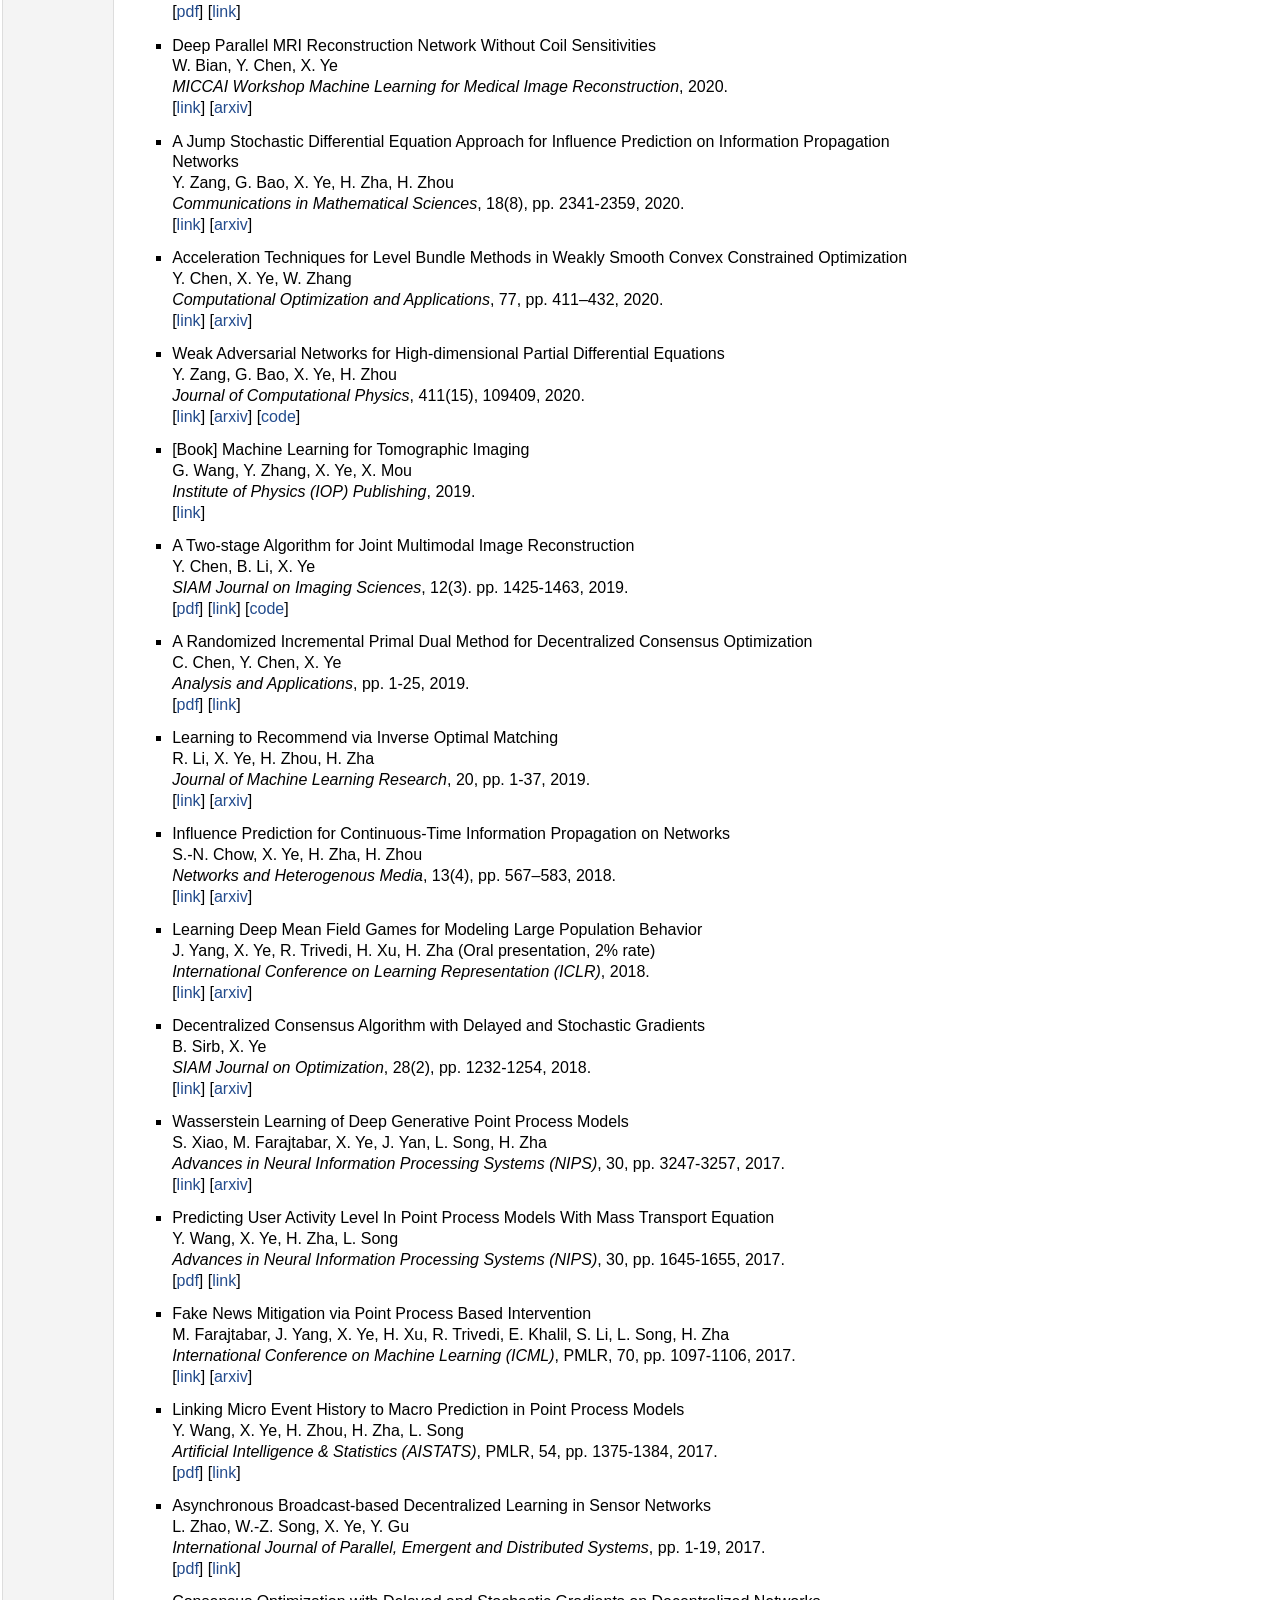
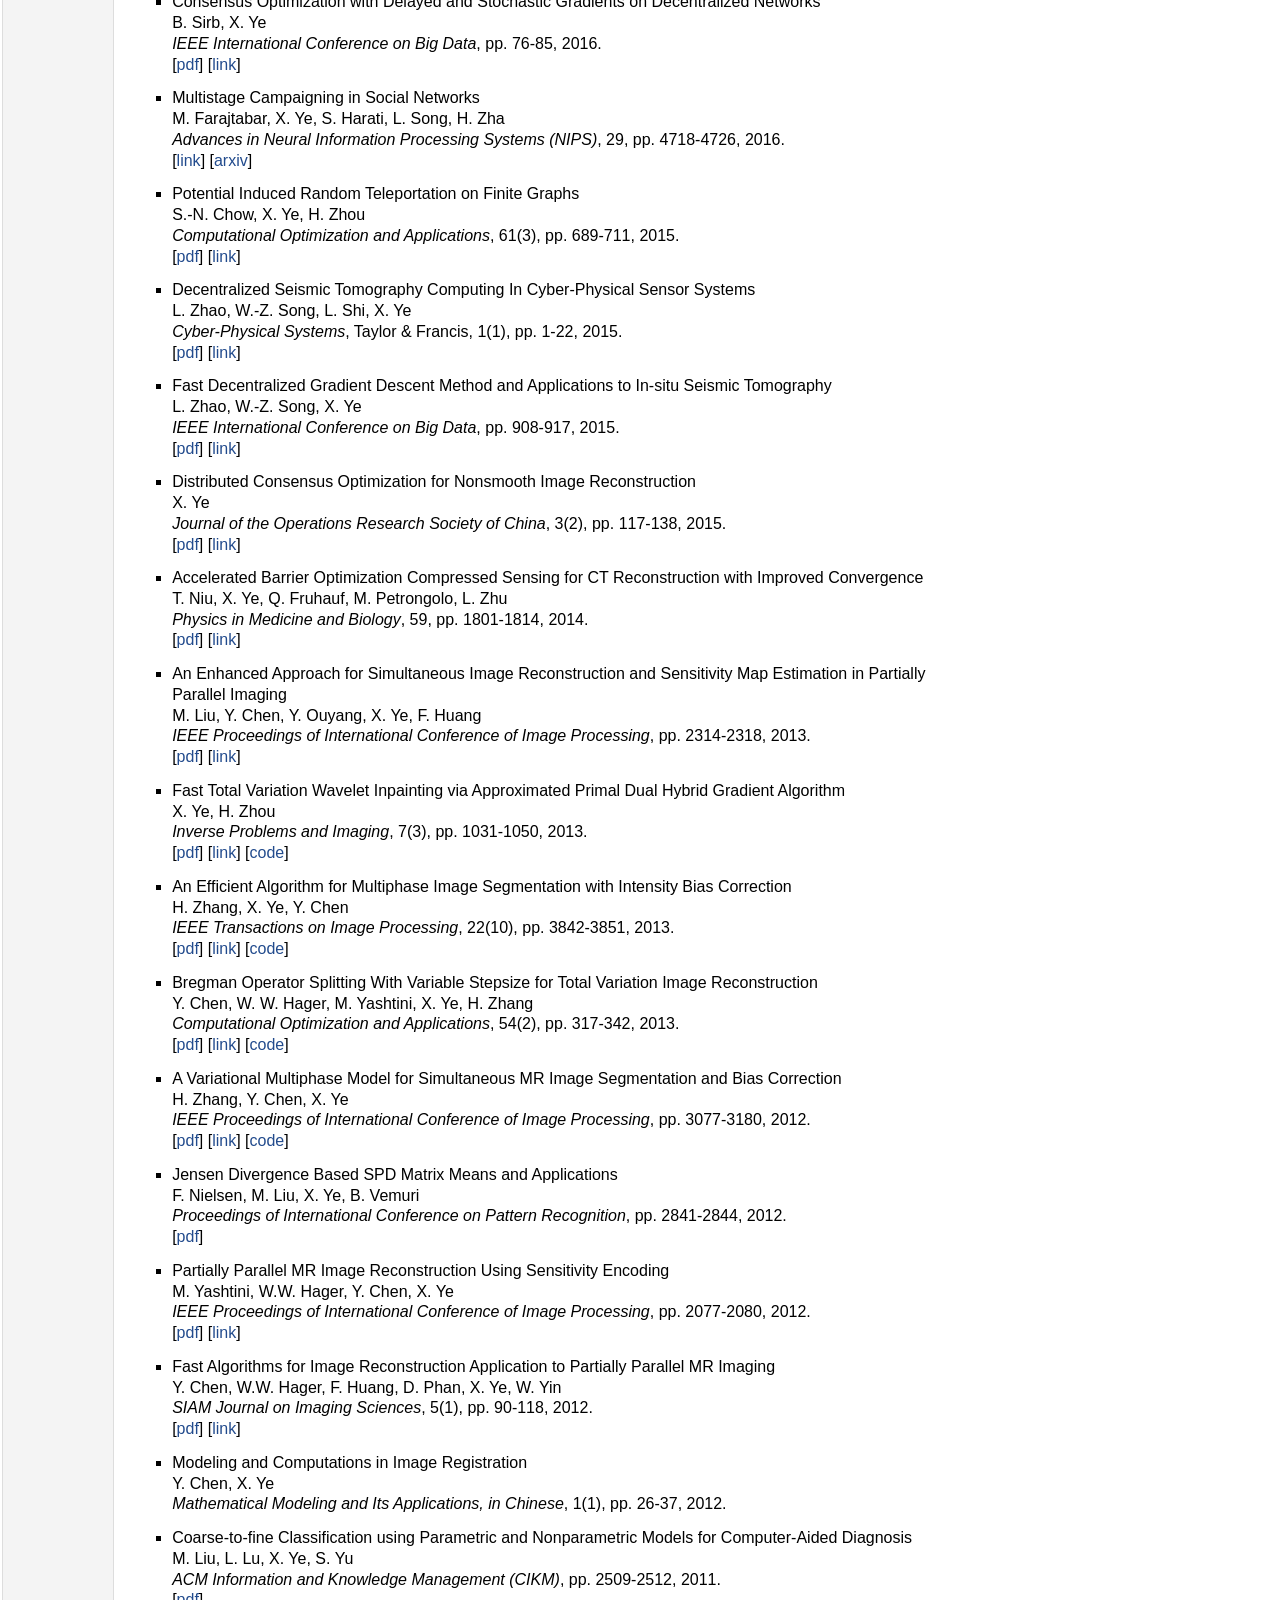
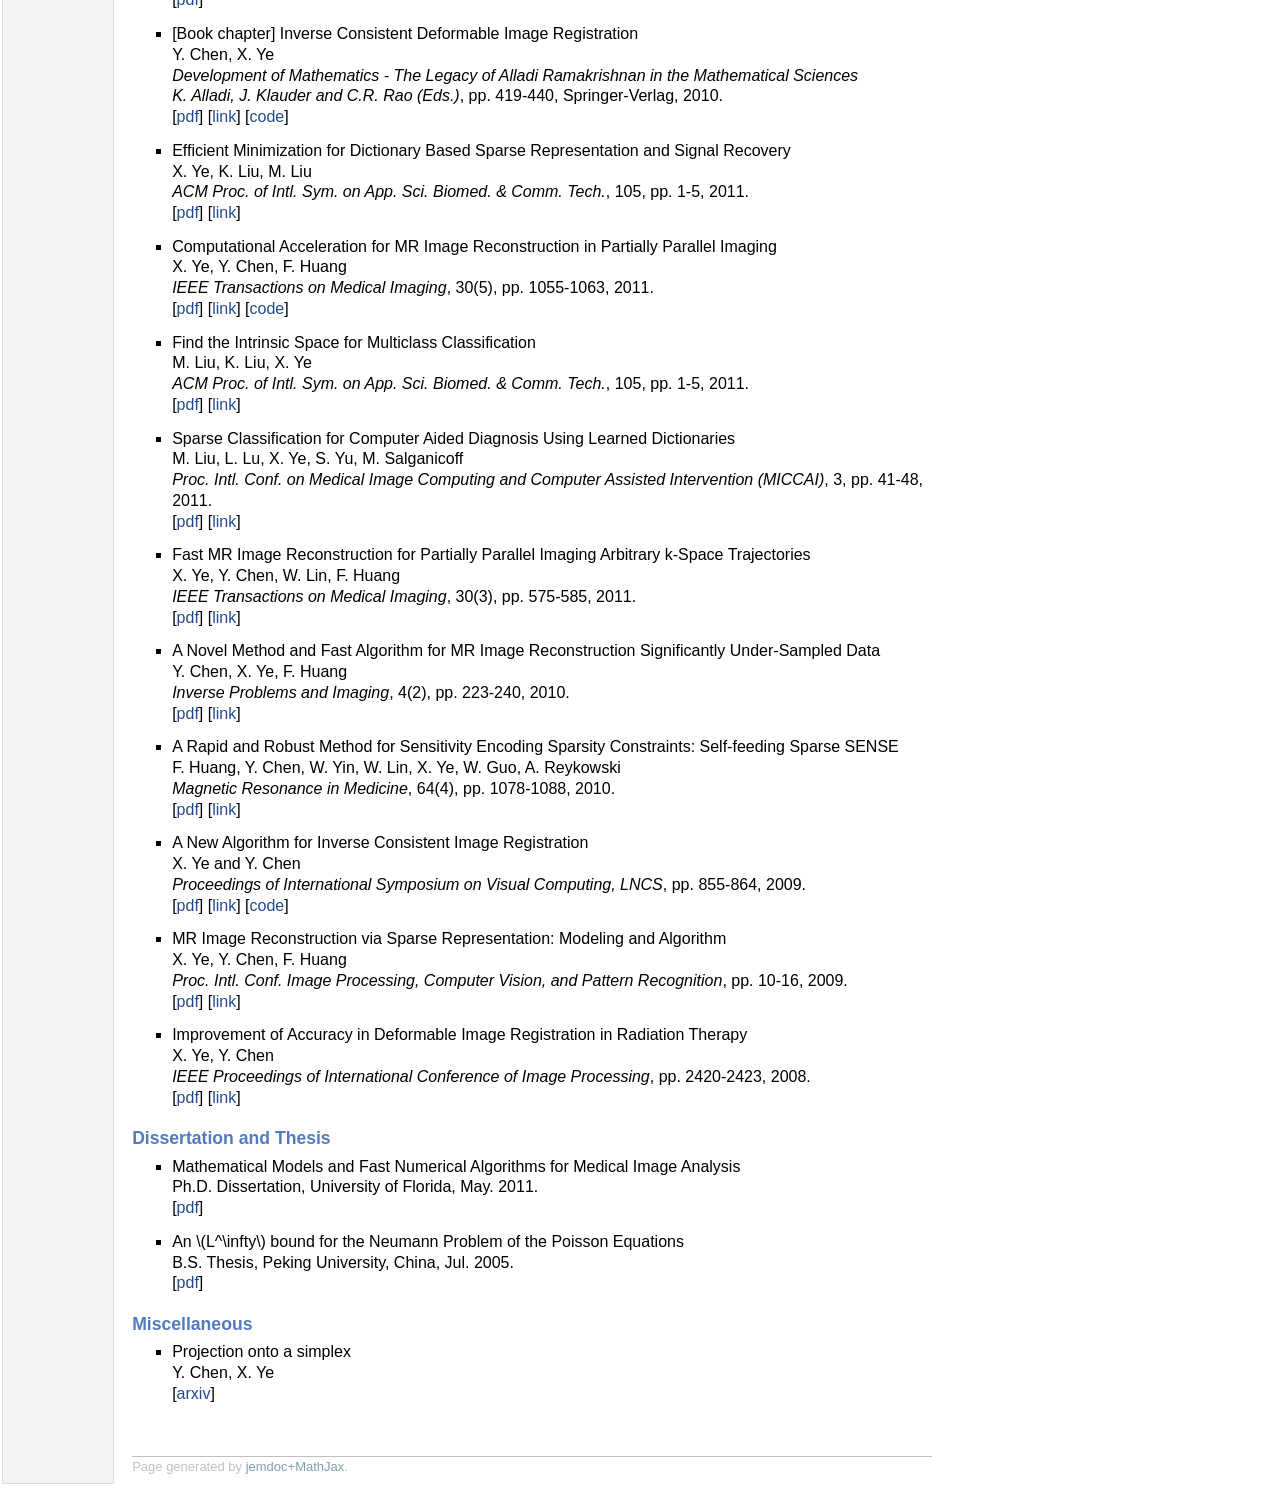
==== commit 2b313775: "Add files via upload" ====
--- a/research.html
+++ b/research.html
@@ -43,24 +43,18 @@
 </li>
 </ul>
 <h2>Acknowledgement</h2>
-<p>Current research is partially supported by National Science Foundation under grants <a href="https://www.nsf.gov/awardsearch/showAward?AWD_ID=2307466&amp;HistoricalAwards=false" target=&ldquo;blank&rdquo;>DMS-2307466</a>, <a href="https://www.nsf.gov/awardsearch/showAward?AWD_ID=2409868&amp;HistoricalAwards=false" target=&ldquo;blank&rdquo;>DMS-2409868</a>, and <a href="https://www.nsf.gov/awardsearch/showAward?AWD_ID=2510830&amp;HistoricalAwards=false" target=&ldquo;blank&rdquo;>DMS-2510830</a>.</p>
+<p>Current research is partially supported by National Science Foundation under grants <a href="https://www.nsf.gov/awardsearch/showAward?AWD_ID=2409868&amp;HistoricalAwards=false" target=&ldquo;blank&rdquo;>DMS-2409868</a> and <a href="https://www.nsf.gov/awardsearch/showAward?AWD_ID=2510830&amp;HistoricalAwards=false" target=&ldquo;blank&rdquo;>DMS-2510830</a>.</p>
 <h2>Publications</h2>
 <p>List of publications is available on <a href="https://scholar.google.com/citations?hl=en&amp;user=abyGrwwAAAAJ&amp;view_op=list_works&amp;sortby=pubdate" target=&ldquo;blank&rdquo;>Google Scholar</a>.<br /></p>
 <h3>Books</h3>
 <ul>
-<li><p>Mathematical Foundations of Deep learning<br />
+<li><p>Mathematical Foundations of Deep Learning<br />
 X. Ye<br />
-[<a href="https://www.routledge.com/Mathematical-Foundations-of-Deep-Learning-Theory-and-Algorithms/Ye/p/book/9781032877082" target=&ldquo;blank&rdquo;>link</a>]
+[<a href="https://www.taylorfrancis.com/books/mono/10.1201/9781003534044/mathematical-foundations-deep-learning-xiaojing-ye" target=&ldquo;blank&rdquo;>link</a>]
 [<a href="https://arxiv.org/abs/2603.18387" target=&ldquo;blank&rdquo;>preprint</a> (<a href="https://arxiv.org/abs/2603.18387" target=&ldquo;blank&rdquo;>en</a>) (<a href="https://github.com/august-ye/math-of-deep-learning" target=&ldquo;blank&rdquo;>cn</a>)]</p>
 </li>
 </ul>
 <h3>Preprints</h3>
-<ul>
-<li><p>Transferable Optimization Network for Cross-Domain Image Reconstruction<br />
-Y. Chen, C. Ding, X. Ye<br />
-[<a href="https://arxiv.org/abs/2603.07831" target=&ldquo;blank&rdquo;>arxiv</a>]</p>
-</li>
-</ul>
 <ul>
 <li><p>Maximum Principle of Optimal Probability Density Control<br />
 N. Gaby, X. Ye<br />
@@ -68,19 +62,28 @@
 </li>
 </ul>
 <ul>
+<li><p>Learning Cost Functions for Optimal Transport<br />
+S. Ma, H. Sun, X. Ye, H. Zha, H. Zhou<br />
+
+[<a href="https://arxiv.org/abs/2002.09650" target=&ldquo;blank&rdquo;>arxiv</a>]</p>
+</li>
+</ul>
+<h3>Published and Accepted</h3>
+<ul>
 <li><p>A Parameterized Wasserstein Hamiltonian Flow Approach to Solving Nonlinear Schroedinger Equations<br />
 H. Wu, S. Liu, X. Ye, H. Zhou<br />
+<i>Journal of Computational Physics</i>, 562, pp.114986, 2026. <br />
+[<a href="https://www.sciencedirect.com/science/article/abs/pii/S0021999126003396?via%3Dihub" target=&ldquo;blank&rdquo;>link</a>]
 [<a href="https://arxiv.org/abs/2505.11762" target=&ldquo;blank&rdquo;>arxiv</a>]</p>
 </li>
 </ul>
 <ul>
-<li><p>Learning Cost Functions for Optimal Transport<br />
-S. Ma, H. Sun, X. Ye, H. Zha, H. Zhou<br />
-
-[<a href="https://arxiv.org/abs/2002.09650" target=&ldquo;blank&rdquo;>arxiv</a>]</p>
-</li>
-</ul>
-<h3>Published and Accepted</h3>
+<li><p>Transferable Optimization Network for Cross-Domain Image Reconstruction<br />
+Y. Chen, C. Ding, X. Ye<br />
+<i>SIAM Journal on Imaging Sciences</i>, accepted, 2026. <br />
+[<a href="https://arxiv.org/abs/2603.07831" target=&ldquo;blank&rdquo;>arxiv</a>]</p>
+</li>
+</ul>
 <ul>
 <li><p>Approximation of Solution Operators for High-dimensional PDEs<br />
 N. Gaby, X. Ye<br />
@@ -345,8 +348,8 @@
 </li>
 </ul>
 <ul>
-<li><p>Influence Prediction for Continuous-Time Information Propagation on Networks<br />
-S.-N. Chow, X. Ye, H. Zha, H. Zhou<br />
+<li><p>Influence Prediction for Continuous-Time Information Propagation on Networks<br />
+S.-N. Chow, X. Ye, H. Zha, H. Zhou<br />
 <i>Networks and Heterogenous Media</i>, 13(4), pp. 567–583, 2018.<br />
 
 [<a href="https://doi.org/10.3934/nhm.2018026" target=&ldquo;blank&rdquo;>link</a>]
@@ -475,8 +478,7 @@
 M. Liu, Y. Chen, Y. Ouyang, X. Ye, F. Huang <br />
 <i>IEEE Proceedings of International Conference of Image Processing</i>, pp. 2314-2318, 2013.<br />
 [<a href="https://math.gsu.edu/xye/papers/liu2013enhanced.pdf" target=&ldquo;blank&rdquo;>pdf</a>]
-[<a href="https://doi.org/10.1109/ICIP.2013.6738477" target=&ldquo;blank&rdquo;>link</a>]-</p>
+[<a href="https://doi.org/10.1109/ICIP.2013.6738477" target=&ldquo;blank&rdquo;>link</a>]</p>
 </li>
 </ul>
 <ul>
